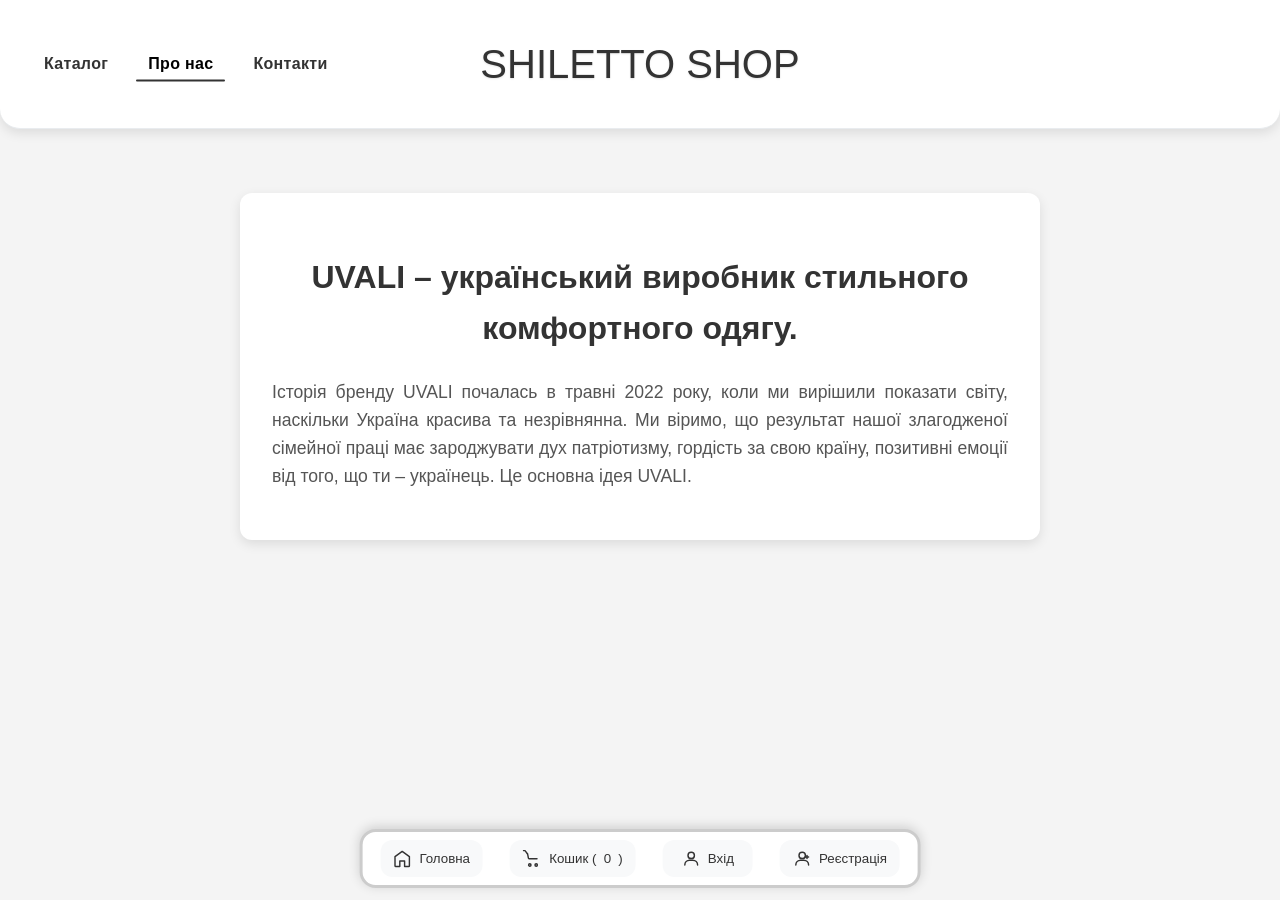
==== frontend/about.html @ 6a4e5f1d "Initial commit" ====
<!DOCTYPE html>
<html lang="uk">
<head>
    <meta charset="UTF-8">
    <meta name="viewport" content="width=device-width, initial-scale=1.0">
    <title>Про нас - SHILETTO SHOP</title>
    <link rel="stylesheet" href="css/style.css">
</head>
<body>
    <header>
        <div class="header-top">
            <h1>SHILETTO SHOP</h1>
            <nav>
                <div class="catalog-dropdown">
                    <button type="button" id="catalogBtn" class="nav-link">Каталог</button>
                    <div id="catalogMenu" class="catalog-menu">
                        <div id="catalogMenuContent" class="catalog-menu-content"></div>
                    </div>
                </div>
                <button type="button" id="aboutBtn" class="nav-link active">Про нас</button>
                <button type="button" id="contactBtn" class="nav-link">Контакти</button>
            </nav>
        </div>
    </header>

    <div class="main-layout">
        <main class="main-content">
            <section class="about-section">
                <h2>UVALI – український виробник стильного комфортного одягу.</h2>
                <p>Історія бренду UVALI почалась в травні 2022 року, коли ми вирішили показати світу, наскільки Україна красива та незрівнянна. Ми віримо, що результат нашої злагодженої сімейної праці має зароджувати дух патріотизму, гордість за свою країну, позитивні емоції від того, що ти – українець. Це основна ідея UVALI.</p>
            </section>
        </main>
    </div>

    <div class="bottom-panel" id="bottomPanel">
        <button id="homeBtn"><svg class="bottom-icon" viewBox="0 0 24 24" fill="none" xmlns="http://www.w3.org/2000/svg"><path d="M3 9.5L12 3l9 6.5V21a1 1 0 0 1-1 1h-5v-7H9v7H4a1 1 0 0 1-1-1V9.5z" stroke="#333333" stroke-width="1.8" stroke-linecap="round" stroke-linejoin="round"/></svg>Головна</button>
        <button id="chatBtn"><svg class="bottom-icon" viewBox="0 0 24 24" fill="none" xmlns="http://www.w3.org/2000/svg"><path d="M4 4h16a1 1 0 0 1 1 1v14a1 1 0 0 1-1 1H6l-4 4V5a1 1 0 0 1 1-1z" stroke="#333333" stroke-width="1.8" stroke-linecap="round" stroke-linejoin="round"/></svg>Чат</button>
        <button id="cartBtn"><svg class="bottom-icon" viewBox="0 0 24 24" fill="none" xmlns="http://www.w3.org/2000/svg"><path d="M6 6H6.21L7.25 11.4C7.32 11.79 7.63 12.08 8.02 12.11H18" stroke="#333333" stroke-width="1.8" stroke-linecap="round" stroke-linejoin="round"/><path d="M6 6L3 2H1" stroke="#333333" stroke-width="1.8" stroke-linecap="round" stroke-linejoin="round"/><circle cx="9" cy="20" r="1.5" stroke="#333333" stroke-width="1.8"/><circle cx="17" cy="20" r="1.5" stroke="#333333" stroke-width="1.8"/></svg>Кошик (<span id="cartCount">0</span>)</button>
        <button id="profileBtn" style="display:none;"><svg class="bottom-icon" viewBox="0 0 24 24" fill="none" xmlns="http://www.w3.org/2000/svg"><path d="M12 12C14.2091 12 16 10.2091 16 8C16 5.79086 14.2091 4 12 4C9.79086 4 8 5.79086 8 8C8 10.2091 9.79086 12 12 12Z" stroke="#333333" stroke-width="1.8" stroke-linecap="round" stroke-linejoin="round"/><path d="M4 20C4 16.6863 6.68629 14 10 14H14C17.3137 14 20 16.6863 20 20" stroke="#333333" stroke-width="1.8" stroke-linecap="round" stroke-linejoin="round"/></svg>Профіль</button>
        <button id="loginBtn"><svg class="bottom-icon" viewBox="0 0 24 24" fill="none" xmlns="http://www.w3.org/2000/svg"><path d="M12 12C14.2091 12 16 10.2091 16 8C16 5.79086 14.2091 4 12 4C9.79086 4 8 5.79086 8 8C8 10.2091 9.79086 12 12 12Z" stroke="#333333" stroke-width="1.8" stroke-linecap="round" stroke-linejoin="round"/><path d="M4 20C4 16.6863 6.68629 14 10 14H14C17.3137 14 20 16.6863 20 20" stroke="#333333" stroke-width="1.8" stroke-linecap="round" stroke-linejoin="round"/></svg>Вхід</button>
        <button id="registerBtn"><svg class="bottom-icon" viewBox="0 0 24 24" fill="none" xmlns="http://www.w3.org/2000/svg"><path d="M12 12C14.2091 12 16 10.2091 16 8C16 5.79086 14.2091 4 12 4C9.79086 4 8 5.79086 8 8C8 10.2091 9.79086 12 12 12Z" stroke="#333333" stroke-width="1.8" stroke-linecap="round" stroke-linejoin="round"/><path d="M4 20C4 16.6863 6.68629 14 10 14H14C17.3137 14 20 16.6863 20 20" stroke="#333333" stroke-width="1.8" stroke-linecap="round" stroke-linejoin="round"/><path d="M18 8V12" stroke="#333333" stroke-width="1.8" stroke-linecap="round"/><path d="M16 10H20" stroke="#333333" stroke-width="1.8" stroke-linecap="round"/></svg>Реєстрація</button>
        <button id="logoutBtn" style="display: none;"><svg class="bottom-icon" viewBox="0 0 24 24" fill="none" xmlns="http://www.w3.org/2000/svg"><path d="M9 21H5C4.44772 21 4 20.5523 4 20V4C4 3.44772 4.44772 3 5 3H9" stroke="#333333" stroke-width="1.8" stroke-linecap="round" stroke-linejoin="round"/><path d="M16 17L21 12L16 7" stroke="#333333" stroke-width="1.8" stroke-linecap="round" stroke-linejoin="round"/><path d="M21 12H9" stroke="#333333" stroke-width="1.8" stroke-linecap="round" stroke-linejoin="round"/></svg>Вихід</button>
    </div>

    <script src="js/notifications.js"></script>
    <script src="js/api.js"></script>
    <script src="js/script.js"></script>
    <script>
        // Загрузить категории для меню
        loadCategories();
        
        // Обработчики для навигационных кнопок на странице about
        document.getElementById('catalogBtn').addEventListener('click', () => {
            window.location.href = '/';
        });
        document.getElementById('aboutBtn').addEventListener('click', () => {
            window.location.href = '/about';
        });
        document.getElementById('contactBtn').addEventListener('click', () => {
            window.location.href = '/contact';
        });
    </script>
</body>
</html>
---- frontend/css/style.css ----
body {
    font-family: -apple-system, BlinkMacSystemFont, 'Segoe UI', Roboto, sans-serif;
    margin: 0;
    padding: 0;
    padding-bottom: 5rem;
    background-color: #f4f4f4;
    color: #333333;
    line-height: 1.6;
}

header {
    background-color: #ffffff;
    color: #333333;
    text-align: center;
    padding: 2rem 1rem;
    border-radius: 0 0 20px 20px;
    box-shadow: 0 4px 12px rgba(0, 0, 0, 0.1);
    margin-bottom: 2rem;
    border-bottom: 1px solid #e9ecef;
    position: relative;
    z-index: 100;
    overflow: visible;
}

.header-top {
    position: relative;
    display: flex;
    align-items: center;
    justify-content: center;
}

header nav {
    position: absolute;
    left: 1rem;
    top: 50%;
    transform: translateY(-50%);
    display: flex;
    gap: 1rem;
    align-items: center;
}

header nav button {
    background: transparent;
    color: #333333;
    border: none;
    padding: 0.35rem 0.75rem;
    cursor: pointer;
    font-family: 'Segoe UI', 'Roboto', 'Helvetica Neue', Arial, sans-serif;
    font-size: 1rem;
    font-weight: 600;
    letter-spacing: 0.02em;
    text-transform: none;
    transition: all 0.25s ease;
    position: relative;
}

header nav button::after {
    content: '';
    position: absolute;
    left: 50%;
    bottom: -0.15rem;
    width: 0;
    height: 2px;
    background: #333333;
    border-radius: 999px;
    transition: width 0.3s ease, left 0.3s ease;
}

header nav button:hover,
header nav button:focus {
    color: #000000;
    transform: translateY(-1px);
    outline: none;
}

header nav button:hover::after {
    width: 100%;
    left: 0;
}

header nav button.active::after {
    width: 100%;
    left: 0;
}

header nav button.active {
    color: #000000;
}

/* Секции страниц */
.about-section, .contact-section {
    max-width: 800px;
    margin: 2rem auto;
    padding: 2rem;
    background: #ffffff;
    border-radius: 12px;
    box-shadow: 0 4px 12px rgba(0, 0, 0, 0.1);
}

.about-section h2 {
    color: #333333;
    font-size: 2rem;
    margin-bottom: 1.5rem;
    text-align: center;
}

.about-section p {
    font-size: 1.1rem;
    line-height: 1.6;
    color: #555555;
    text-align: justify;
}

.contact-section h2 {
    color: #333333;
    font-size: 2rem;
    margin-bottom: 1.5rem;
    text-align: center;
}

.contact-info {
    display: flex;
    flex-direction: column;
    gap: 1rem;
}

.contact-info p {
    font-size: 1.1rem;
    color: #555555;
    margin: 0;
}

.contact-info strong {
    color: #333333;
}

/* Карта */
.map-container {
    margin-top: 2rem;
}

.map-container iframe {
    width: 100%;
    height: 400px;
    border-radius: 12px;
    box-shadow: 0 4px 12px rgba(0, 0, 0, 0.1);
    border: 2px solid #e9ecef;
}

/* Мобильная адаптация карты */
@media (max-width: 768px) {
    .map-container iframe {
        height: 300px;
    }
}

/* Нижняя панель действий по прототипу Telegram */
.bottom-panel {
    position: fixed;
    bottom: 0.75rem;
    left: 50%;
    transform: translateX(-50%);
    display: flex;
    justify-content: center;
    align-items: center;
    gap: 1rem;
    max-width: calc(100% - 2rem);
    background: #ffffff;
    border-radius: 16px;
    border: 3px solid #cccccc;
    box-shadow: 0 -2px 12px rgba(0,0,0,0.16);
    padding: 0.5rem 0.75rem;
    z-index: 1000;
}

.bottom-panel.admin-panel {
    max-width: calc(100% - 2rem);
}

/* Отступ снизу, чтобы контент не перекрывался панелью */
.main-layout {
    margin-bottom: 0;
}

.bottom-panel button {
    flex: 0 1 auto;
    min-width: 90px;
    margin: 0 0.35rem;
    border: none;
    border-radius: 12px;
    background: #f8f9fa;
    color: #333333;
    padding: 0.55rem 0.8rem;
    font-weight: 500;
    cursor: pointer;
    display: flex;
    flex-direction: row;
    align-items: center;
    justify-content: center;
    gap: 0.45rem;
    white-space: nowrap;
    flex-wrap: nowrap;
    overflow: hidden;
    text-overflow: ellipsis;
    line-height: normal;
}

.bottom-panel button svg {
    display: block;
    flex-shrink: 0;
    width: 1.2rem;
    height: 1.2rem;
}

.bottom-icon {
    display: inline-flex;
    align-items: center;
    justify-content: center;
    width: 1.2rem;
    height: 1.2rem;
    font-size: 1rem;
    vertical-align: middle;
}

.bottom-panel button:hover {
    background: #e9ecef;
}

.bottom-panel button:active {
    background: #dce0e4;
}

/* Отступ снизу, чтобы контент не перекрывался панелью */
.main-layout {
    margin-bottom: 0;
}

header h1 {
    margin: 0;
    font-size: 2.5rem;
    font-weight: 300;
    text-shadow: 0 1px 2px rgba(0, 0, 0, 0.1);
}

header nav {
    position: absolute;
    left: 1rem;
    top: 50%;
    transform: translateY(-50%);
    display: flex;
    gap: 1rem;
    align-items: center;
}



/* Корзина */
.cart-item {
    display: flex;
    justify-content: space-between;
    align-items: center;
    border: 1px solid #e9ecef;
    border-radius: 10px;
    padding: 0.75rem;
    margin-bottom: 0.75rem;
    background: #f8f9fa;
}

.cart-item .cart-item-info {
    flex: 1;
}

.cart-item button,
.cart-action-btn {
    background: linear-gradient(135deg, #333333 0%, #666666 50%, #333333 100%);
    background-size: 200% 200%;
    color: white;
    border: none;
    border-radius: 25px;
    padding: 0.4rem 0.75rem;
    cursor: pointer;
    margin-left: 0.5rem;
    font-weight: bold;
    transition: all 0.3s ease, background-position 0.5s ease;
    opacity: 0.8;
}

.cart-item button:hover,
.cart-action-btn:hover {
    background-position: right bottom;
    transform: translateY(-2px);
    box-shadow: 0 4px 12px rgba(51, 51, 51, 0.4);
    opacity: 1;
}

/* Стиль для кнопки удаления - ярко-красный градиент */
.cart-action-btn.delete-btn {
    background: linear-gradient(135deg, #c62828 0%, #ef5350 50%, #c62828 100%) !important;
    background-size: 200% 200% !important;
    color: white !important;
    transition: all 0.3s ease, background-position 0.5s ease !important;
}

.cart-action-btn.delete-btn:hover {
    background: linear-gradient(135deg, #c62828 0%, #ef5350 50%, #c62828 100%) !important;
    background-size: 200% 200% !important;
    background-position: right bottom !important;
    transform: translateY(-2px) !important;
    box-shadow: 0 4px 12px rgba(198, 40, 40, 0.4) !important;
    opacity: 1 !important;
}

/* Стиль для кнопки оформления заказа - ярко-зеленый градиент */
.cart-action-btn.checkout-btn {
    background: linear-gradient(135deg, #1b5e20 0%, #4caf50 50%, #1b5e20 100%) !important;
    background-size: 200% 200% !important;
    color: white !important;
    transition: all 0.3s ease, background-position 0.5s ease !important;
}

.cart-action-btn.checkout-btn:hover {
    background: linear-gradient(135deg, #1b5e20 0%, #4caf50 50%, #1b5e20 100%) !important;
    background-size: 200% 200% !important;
    background-position: right bottom !important;
    transform: translateY(-2px) !important;
    box-shadow: 0 4px 12px rgba(27, 94, 32, 0.4) !important;
    opacity: 1 !important;
}

/* Chat page styles */
.chat-page {
    display: grid;
    grid-template-columns: 250px 1fr;
    gap: 1rem;
    padding: 1rem;
    max-width: 1400px;
    margin: auto;
}

.chat-header-row {
    display: flex;
    align-items: center;
    justify-content: flex-start;
    gap: 1rem;
    max-width: 1400px;
    margin: 0 auto;
    padding: 1rem;
}

.chat-header-row h1 {
    margin: 0;
    font-size: 2rem;
}

.back-button {
    background: #ffffff;
    border: 1px solid #cccccc;
    border-radius: 12px;
    padding: 0.65rem 1rem;
    cursor: pointer;
    font-weight: 700;
}

.chat-sidebar {
    background: #ffffff;
    border-radius: 24px;
    border: 1px solid #e8eaed;
    padding: 1rem;
    display: flex;
    flex-direction: column;
    gap: 1rem;
    height: calc(100vh - 6rem);
    overflow: hidden;
}

.chat-sidebar-header {
    display: flex;
    flex-direction: column;
    gap: 0.25rem;
    border-bottom: 1px solid #eef1f4;
    padding-bottom: 0.75rem;
}

.chat-sidebar-header h2 {
    margin: 0;
    font-size: 1.25rem;
}

.chat-sidebar-subtitle {
    margin: 0;
    color: #666666;
    font-size: 0.95rem;
}

.chat-mode-switcher {
    display: flex;
    gap: 0.5rem;
    margin-top: 0.5rem;
}

.mode-btn {
    flex: 1;
    padding: 0.5rem;
    border: 1px solid #e9ecef;
    background: #fafafb;
    border-radius: 8px;
    cursor: pointer;
    font-size: 0.9rem;
    transition: background 0.2s, border-color 0.2s;
}

.mode-btn.active {
    background: #e0f2ff;
    border-color: #3b82f6;
    color: #1e40af;
}

.mode-btn:hover {
    background: #f0f5ff;
}

.chat-list {
    display: flex;
    flex-direction: column;
    gap: 0.5rem;
    overflow-y: auto;
    overflow-x: hidden;
    padding-right: 0.25rem;
}

.chat-list-section-title {
    font-size: 0.95rem;
    font-weight: 700;
    color: #444444;
    margin-bottom: 0.4rem;
}

.chat-list-item {
    border: 1px solid #e9ecef;
    border-radius: 18px;
    background: #fafafb;
    padding: 0.85rem 1rem;
    text-align: left;
    cursor: pointer;
    transition: background 0.2s ease, transform 0.2s ease;
    position: relative;
    display: flex;
    flex-direction: column;
    gap: 0.25rem;
    min-height: 72px;
    width: 100%;
}

.chat-list-item:hover,
.chat-list-item.active {
    background: #f0f5ff;
    transform: translateY(-1px);
}

.chat-list-item-title {
    font-weight: 700;
    font-size: 1rem;
    color: #1f2937;
}

.chat-list-item-subtitle {
    font-size: 0.88rem;
    color: #6b7280;
}

.chat-badge {
    position: absolute;
    top: 14px;
    right: 16px;
    background: #d32f2f;
    color: white;
    border-radius: 999px;
    padding: 0.15rem 0.55rem;
    font-size: 0.75rem;
    font-weight: 700;
}

.chat-main {
    background: #ffffff;
    border-radius: 24px;
    border: 1px solid #e8eaed;
    display: flex;
    flex-direction: column;
    height: calc(100vh - 6rem);
    overflow: hidden;
}

.chat-main-header {
    border-bottom: 1px solid #eef1f4;
    padding: 1rem 1.25rem;
}

.chat-main-header h2 {
    margin: 0;
    font-size: 1.5rem;
}

.chat-subtitle {
    margin: 0.5rem 0 0;
    color: #6b7280;
    font-size: 0.95rem;
}

.chat-thread {
    flex: 1;
    padding: 1rem 1.25rem;
    display: flex;
    flex-direction: column;
    gap: 0.75rem;
    overflow-y: auto;
    background: #f8f9fb;
    max-height: 60vh;
}

.chat-empty {
    color: #6b7280;
    padding: 1.5rem;
    text-align: center;
    background: #ffffff;
    border: 1px solid #e9ecef;
    border-radius: 18px;
}

.chat-message {
    display: flex;
    justify-content: flex-start;
}

.chat-message.chat-admin {
    justify-content: flex-end;
}

.chat-message-body {
    max-width: 85%;
    background: #ffffff;
    border-radius: 22px;
    border: 1px solid #e9ecef;
    padding: 0.95rem 1rem;
    box-shadow: 0 10px 30px rgba(15, 23, 42, 0.04);
}

.chat-message.chat-admin .chat-message-body {
    background: #e0f2ff;
}

.chat-message-sender {
    font-weight: 700;
    margin-bottom: 0.45rem;
    color: #111827;
}

.chat-message-text {
    white-space: pre-wrap;
    word-break: break-word;
    color: #374151;
    line-height: 1.5;
}

.chat-message-date {
    margin-top: 0.65rem;
    font-size: 0.78rem;
    color: #9ca3af;
}

.chat-input-panel {
    border-top: 1px solid #eef1f4;
    padding: 1rem 1.25rem;
    display: flex;
    gap: 0.75rem;
    align-items: flex-end;
    background: #ffffff;
}

.chat-input-panel textarea {
    width: 100%;
    min-height: 84px;
    border: 1px solid #d1d5db;
    border-radius: 18px;
    padding: 1rem;
    resize: vertical;
    font-family: inherit;
    font-size: 1rem;
}

.chat-input-panel textarea:focus {
    outline: none;
    border-color: #3b82f6;
    box-shadow: 0 0 0 4px rgba(59, 130, 246, 0.12);
}

@media (max-width: 1000px) {
    .chat-page {
        grid-template-columns: 1fr;
    }

    .chat-sidebar {
        min-height: auto;
    }

    .chat-main {
        min-height: auto;
    }
}

@media (max-width: 720px) {
    .chat-sidebar,
    .chat-main {
        border-radius: 18px;
    }

    .chat-input-panel {
        flex-direction: column;
        gap: 0.75rem;
    }
}


#cartSummary {
    margin-top: 1rem;
    font-weight: bold;
}

/* Прозрачность для всех кнопок в модальном окне корзины */
#cartModal button {
    opacity: 0.6;
}

#cartModal button:hover {
    opacity: 1;
}

@media (max-width: 768px) {
    header nav {
        position: static;
        text-align: center;
        margin-top: 1rem;
    }

    header nav button {
        margin: 0.25rem;
    }
}

/* Основная разметка */
.main-layout {
    max-width: 1400px;
    margin: 0 auto;
    padding: 0;
    margin-bottom: 2rem;
}

/* Категории */
.categories-section {
    max-width: 1400px;
    margin: 0 auto;
    padding: 1rem;
    background-color: #ffffff;
    border-radius: 15px;
    box-shadow: 0 2px 8px rgba(0, 0, 0, 0.05);
    border: 1px solid #e9ecef;
    margin-bottom: 2rem;
    overflow: visible;
}

.categories-list {
    display: flex;
    flex-direction: row;
    align-items: flex-start;
    gap: 1rem;
    overflow-x: auto;
    overflow-y: visible;
    padding-bottom: 0.5rem;
    position: relative;
    z-index: 1;
}

.categories-section {
    position: relative;
}

.category-item {
    cursor: pointer;
    transition: all 0.3s;
    font-size: 0.95rem;
    white-space: nowrap;
    flex-shrink: 0;
    color: #333333;
    text-decoration: none;
}

#subcategoriesList {
    display: none;
    width: 100%;
    background: #ffffff;
    border: 1px solid #e9ecef;
    box-shadow: 0 2px 8px rgba(0, 0, 0, 0.1);
    border-radius: 6px;
    z-index: 1000;
    display: none;
    align-items: center;
    gap: 0.5rem;
    padding: 0.5rem;
    white-space: nowrap;
    overflow-x: auto;
    margin-top: 0.5rem;
}

#subcategoriesList .category-item {
    background: #f7f7f7;
    border: 1px solid #dee2e6;
    border-radius: 4px;
    padding: 0.25rem 0.6rem;
}

#subcategoriesList .category-item.active {
    background: linear-gradient(135deg, #333333 0%, #666666 50%, #333333 100%);
    background-size: 200% 200%;
    color: #ffffff;
    border-color: #333333;
    font-weight: bold;
    transition: all 0.3s ease, background-position 0.5s ease;
}


.category-group:hover .subcategory-list {
    display: flex;
}


.subcategory-item {
    padding: 0.25rem 0.5rem;
    font-size: 0.85rem;
    color: #555555;
    width: auto;
}

.subcategory-item:hover {
    text-decoration: underline;
}

.category-item:hover {
    text-decoration: underline;
}

.category-item.active {
    font-weight: bold;
    text-decoration: underline;
}

.subcategory-item {
    padding-left: 0.8rem;
    font-size: 0.85rem;
    opacity: 0.9;
}

/* Основной контент */
.main-content {
    width: 100%;
    min-width: 0;
    padding-right: 0;
    max-width: 100%;
    display: flex;
    flex-direction: column;
}

/* Баннеры */
.banners-section {
    margin-top: 1.5rem;
    margin-bottom: 2rem;
    display: flex;
    justify-content: center;
    transition: opacity 0.4s ease, transform 0.4s ease;
    opacity: 1;
    transform: translateY(0);
    position: relative;
    z-index: 1;
}

.banners-container {
    position: relative;
    width: 1280px;
    height: 524px;
    overflow: hidden;
    border-radius: 15px;
    box-shadow: 0 4px 12px rgba(0, 0, 0, 0.08);
    border: 1px solid #e9ecef;
    z-index: 1;
}

@media (max-width: 1300px) {
    .banners-container {
        width: 100%;
        max-width: 1280px;
        height: 400px;
    }
}

@media (max-width: 768px) {
    .banners-container {
        height: 300px;
    }
}

@keyframes slideInFromLeft {
    from {
        transform: translateX(-100%);
        opacity: 0;
    }
    to {
        transform: translateX(0);
        opacity: 1;
    }
}

@keyframes slideOutToLeft {
    from {
        transform: translateX(0);
        opacity: 1;
    }
    to {
        transform: translateX(-100%);
        opacity: 0;
    }
}

.banner-slide {
    position: absolute;
    top: 0;
    left: 0;
    width: 100%;
    height: 100%;
    opacity: 0;
    transform: translateX(100%);
    transition: opacity 0.7s ease, transform 0.7s cubic-bezier(0.25, 0.46, 0.45, 0.94);
    pointer-events: none;
}

.banner-slide.active {
    opacity: 1;
    transform: translateX(0);
    pointer-events: auto;
    z-index: 10;
}

.banner-slide.prev {
    animation: slideOutToLeft 0.7s cubic-bezier(0.25, 0.46, 0.45, 0.94) forwards;
}

.banner-slide img {
    width: 100%;
    height: 100%;
    object-fit: cover;
}

.banner-click-area {
    display: block;
    background: rgba(0, 0, 0, 0.0);
    border: none;
    cursor: pointer;
    z-index: 2;
}

.banner-nav {
    position: absolute;
    top: 25%;
    height: 50%;
    width: 50px;
    background: #6c757d;
    color: white;
    border: none;
    padding: 0;
    cursor: pointer;
    font-size: 28px;
    border-radius: 15px;
    display: flex;
    align-items: center;
    justify-content: center;
    z-index: 20;
    transition: all 0.3s ease;
    box-shadow: 0 4px 12px rgba(108, 117, 125, 0.3);
    opacity: 0.1;
}

.banner-nav.prev {
    left: 0;
    border-radius: 0 15px 15px 0;
}

.banner-nav.next {
    right: 0;
    border-radius: 15px 0 0 15px;
}

.banner-nav:hover {
    background: #5a6268;
    opacity: 0.4;
    box-shadow: 0 6px 16px rgba(108, 117, 125, 0.5);
}

.banner-nav:active {
    transform: scale(0.98);
}

/* Товары */
.products-section {
    background-color: #ffffff;
    border-radius: 15px;
    padding: 2rem;
    box-shadow: 0 2px 8px rgba(0, 0, 0, 0.05);
    border: 1px solid #e9ecef;
    transition: opacity 0.4s ease, transform 0.4s ease;
    opacity: 1;
    transform: translateY(0);
}

.products-section h2 {
    margin-top: 0;
    margin-bottom: 1.5rem;
}

.product-controls {
    display: flex;
    gap: 1rem;
    margin-bottom: 1.5rem;
    align-items: center;
    flex-wrap: wrap;
}

.search-input {
    flex: 2;
    min-width: 280px;
    padding: 0.5rem;
    border: 1px solid #e9ecef;
    border-radius: 8px;
    font-size: 1rem;
}

.sort-select {
    flex: 0 0 180px;
    min-width: 160px;
    padding: 0.5rem;
    border: 1px solid #e9ecef;
    border-radius: 8px;
    font-size: 1rem;
    background: white;
}

.sort-select {
    padding: 0.5rem;
    border: 1px solid #e9ecef;
    border-radius: 8px;
    font-size: 1rem;
    background: white;
}

.products-list {
    display: grid;
    grid-template-columns: repeat(auto-fill, minmax(280px, 1fr));
    gap: 1.5rem;
}

.product {
    background: #ffffff;
    padding: 1.5rem;
    border-radius: 15px;
    box-shadow: 0 2px 8px rgba(0, 0, 0, 0.08);
    border: 1px solid #e9ecef;
    transition: transform 0.3s, box-shadow 0.3s;
}

.product:hover {
    transform: translateY(-4px);
    box-shadow: 0 4px 16px rgba(0, 0, 0, 0.12);
}

.product img {
    width: 100%;
    height: 280px;
    object-fit: contain;
    border-radius: 10px;
    margin-bottom: 1rem;
    background-color: #f8f9fa;
}

.product h3 {
    margin: 0 0 0.5rem 0;
    font-size: 1.1rem;
}

.product p {
    margin: 0.25rem 0;
    color: #666;
    font-size: 0.9rem;
}

.add-to-cart-btn {
    background: linear-gradient(135deg, #333333 0%, #666666 50%, #333333 100%);
    background-size: 200% 200%;
    color: white;
    border: none;
    padding: 0.6rem 1.2rem;
    border-radius: 25px;
    font-size: 0.9rem;
    font-weight: bold;
    cursor: pointer;
    transition: all 0.3s ease, background-position 0.5s ease;
    width: 100%;
    margin-top: 0.5rem;
    opacity: 0.8;
}

.add-to-cart-btn:hover {
    background-position: right bottom;
    transform: translateY(-2px);
    box-shadow: 0 4px 12px rgba(51, 51, 51, 0.4);
    opacity: 1;
}

.add-to-cart-btn:active {
    transform: translateY(0);
}

/* Страница товара */
.product-details {
    display: grid;
    grid-template-columns: 1fr 1fr;
    gap: 2rem;
    margin-bottom: 3rem;
    background-color: #ffffff;
    padding: 2rem;
    border-radius: 15px;
    box-shadow: 0 2px 8px rgba(0, 0, 0, 0.05);
    border: 1px solid #e9ecef;
}

.product-gallery {
    display: flex;
    flex-direction: column;
    align-items: center;
    position: relative;
}

.product-main-image {
    width: 100%;
    max-width: 500px;
    height: 500px;
    object-fit: contain;
    border-radius: 10px;
    background-color: #f8f9fa;
    margin-bottom: 1rem;
}

.image-nav-btn {
    position: absolute;
    top: 50%;
    transform: translateY(-50%);
    background: linear-gradient(135deg, #333333 0%, #666666 50%, #333333 100%);
    background-size: 200% 200%;
    color: white;
    border: none;
    width: 40px;
    height: 40px;
    border-radius: 25px;
    cursor: pointer;
    font-size: 14px;
    display: flex;
    align-items: center;
    justify-content: center;
    transition: all 0.3s ease, background-position 0.5s ease;
    opacity: 0.35;
}

.image-nav-btn:hover {
    background-position: right bottom;
    transform: translateY(-50%) translateY(-2px);
    box-shadow: 0 4px 12px rgba(51, 51, 51, 0.4);
    opacity: 1;
}

.prev-btn {
    left: 10px;
}

.next-btn {
    right: 10px;
}

.thumbnail-gallery {
    display: flex;
    gap: 0.5rem;
    flex-wrap: wrap;
    justify-content: center;
}

.thumbnail {
    width: 60px;
    height: 60px;
    object-fit: cover;
    border-radius: 5px;
    cursor: pointer;
    border: 2px solid transparent;
    transition: border-color 0.3s;
}

.thumbnail.active {
    border-color: #333;
}

/* ===== Полноэкранный просмотр фото ===== */
.image-modal {
    display: none !important;
    position: fixed;
    top: 0;
    left: 0;
    width: 100%;
    height: 100%;
    background-color: rgba(0, 0, 0, 0.95);
    z-index: 999;
    align-items: center;
    justify-content: center;
}

.image-modal.show {
    display: flex !important;
}

.image-modal-content {
    position: relative;
    width: 90%;
    height: 90%;
    display: flex;
    align-items: center;
    justify-content: center;
}

.fullscreen-image {
    max-width: 100%;
    max-height: 100%;
    object-fit: contain;
    cursor: pointer;
    transition: none;
    user-select: none;
}

.fullscreen-image.zoomed {
    cursor: grab;
    transform: scale(2);
}

.product-info h1 {
    margin-top: 0;
    margin-bottom: 1rem;
}

/* ===== Кнопки навигации в полноэкранным просмотре ===== */
.fullscreen-nav-btn {
    position: absolute;
    top: 50%;
    transform: translateY(-50%);
    background: linear-gradient(135deg, #333333 0%, #666666 50%, #333333 100%);
    background-size: 200% 200%;
    color: white;
    border: none;
    width: 50px;
    height: 50px;
    border-radius: 25px;
    cursor: pointer;
    font-size: 18px;
    display: flex;
    align-items: center;
    justify-content: center;
    transition: all 0.3s ease, background-position 0.5s ease;
    z-index: 999;
    opacity: 0.35;
}

.fullscreen-nav-btn:hover {
    background-position: right bottom;
    transform: translateY(-50%) translateY(-2px);
    box-shadow: 0 4px 12px rgba(51, 51, 51, 0.4);
    opacity: 1;
}

.fullscreen-nav-btn.prev-btn {
    left: 20px;
}

.fullscreen-nav-btn.next-btn {
    right: 20px;
}

.back-btn {
    background: linear-gradient(135deg, #333333 0%, #666666 50%, #333333 100%);
    background-size: 200% 200%;
    color: white;
    border: none;
    padding: 0.5rem 1rem;
    border-radius: 25px;
    font-size: 0.9rem;
    cursor: pointer;
    font-weight: bold;
    transition: all 0.3s ease, background-position 0.5s ease;
    margin-bottom: 1rem;
    opacity: 0.35;
}

.back-btn:hover {
    background-position: right bottom;
    transform: translateY(-2px);
    box-shadow: 0 4px 12px rgba(51, 51, 51, 0.4);
    opacity: 1;
}

.product-price {
    font-size: 1.5rem;
    font-weight: bold;
    color: #333;
    margin-bottom: 0.5rem;
}

.product-stock, .product-status, .product-category {
    margin: 0.25rem 0;
    color: #666;
}

.product-description {
    margin: 1.5rem 0;
}

.product-description h3 {
    margin-top: 0;
    margin-bottom: 0.5rem;
}

.reviews-section {
    background-color: #ffffff;
    padding: 2rem;
    border-radius: 15px;
    box-shadow: 0 2px 8px rgba(0, 0, 0, 0.05);
    border: 1px solid #e9ecef;
}

.reviews-section h2 {
    margin-top: 0;
    margin-bottom: 1.5rem;
}

.reviews-list {
    margin-bottom: 2rem;
}

.review {
    border-bottom: 1px solid #e9ecef;
    padding: 1rem 0;
}

.review:last-child {
    border-bottom: none;
}

.review-header {
    display: flex;
    justify-content: space-between;
    align-items: center;
    margin-bottom: 0.5rem;
}

.rating {
    color: #ffd700;
    font-size: 1.1rem;
}

.add-review-form {
    border-top: 1px solid #e9ecef;
    padding-top: 1.5rem;
}

.add-review-form h3 {
    margin-top: 0;
    margin-bottom: 1rem;
}

.rating-input {
    margin-bottom: 1rem;
}

.rating-input select {
    margin-left: 0.5rem;
    padding: 0.25rem;
    border: 1px solid #e9ecef;
    border-radius: 4px;
}

.add-review-form textarea {
    width: 100%;
    padding: 0.5rem;
    border: 1px solid #e9ecef;
    border-radius: 8px;
    margin-bottom: 1rem;
    resize: vertical;
}

/* Модальные окна */
.modal {
    display: none;
    position: fixed;
    z-index: 1001;
    left: 0;
    top: 0;
    width: 100%;
    height: 100%;
    background-color: rgba(0, 0, 0, 0.4);
}

.modal-content {
    background-color: #ffffff;
    position: fixed;
    top: 50%;
    left: 50%;
    transform: translate(-50%, -50%);
    padding: 1.5rem;
    border-radius: 20px;
    width: 95%;
    max-width: 600px;
    min-width: 320px;
    max-height: 80vh;
    overflow-y: auto;
    overflow-x: hidden;
    box-shadow: 0 4px 20px rgba(0, 0, 0, 0.2);
}

/* Специфические стили для модала чата */
#chatModal .modal-content {
    max-width: 800px;
    max-height: 90vh;
    width: 90%;
    overflow-y: visible; /* Убираем скролл с модала, чтобы sticky работал */
}


.close {
    color: #aaa;
    float: right;
    font-size: 28px;
    font-weight: bold;
    cursor: pointer;
}

.close:hover {
    color: #000;
}

.confirm-modal-content {
    position: fixed;
    top: 50%;
    left: 50%;
    bottom: auto;
    transform: translate(-50%, -50%);
    z-index: 1002;
    width: 90%;
    max-width: 380px;
    min-width: 280px;
    padding: 1rem;
    border-radius: 14px;
    background: #fff;
    box-shadow: 0 2px 12px rgba(0,0,0,0.15);
    display: flex;
    flex-direction: column;
    align-items: center;
    height: auto;
    max-height: 80vh;
    overflow: hidden;
}

.confirm-modal-content h2 {
    font-size: 1.1rem;
    margin-bottom: 0.5rem;
    align-self: flex-start;
}

.confirm-modal-content p {
    margin: 0 0 1rem 0;
    color: #444;
    font-size: 0.95rem;
    align-self: flex-start;
}

.confirm-modal-content .confirm-actions {
    display: flex;
    justify-content: center;
    gap: 0.75rem;
    width: 100%;
    flex-wrap: wrap;
}

.confirm-modal-content .confirm-actions button {
    flex: 1 1 140px;
}

.notification-modal-content {
    position: fixed;
    top: 50%;
    left: 50%;
    transform: translate(-50%, -50%);
    z-index: 1002;
    width: min(420px, 90%);
    padding: 1.25rem;
    border-radius: 18px;
    background: #fff;
    box-shadow: 0 20px 50px rgba(0, 0, 0, 0.15);
    display: flex;
    flex-direction: column;
    gap: 1rem;
}

.notification-actions {
    display: flex;
    justify-content: flex-end;
    gap: 0.75rem;
    flex-wrap: wrap;
}

.site-notification-root {
    position: fixed;
    top: 1rem;
    right: 1rem;
    z-index: 2000;
    display: flex;
    flex-direction: column;
    gap: 0.75rem;
    align-items: flex-end;
}

.site-toast {
    display: flex;
    align-items: flex-start;
    gap: 0.75rem;
    min-width: 260px;
    max-width: 360px;
    padding: 1rem 1rem;
    border-radius: 16px;
    box-shadow: 0 20px 50px rgba(0, 0, 0, 0.18);
    background: #ffffff;
    border-left: 4px solid #007bff;
    opacity: 0;
    transform: translateY(-12px);
    transition: opacity 0.25s ease, transform 0.25s ease;
    cursor: pointer;
}

.site-toast.visible {
    opacity: 1;
    transform: translateY(0);
}

.site-toast.success {
    border-left-color: #28a745;
}

.site-toast.error {
    border-left-color: #dc3545;
}

.site-toast.warning {
    border-left-color: #ffc107;
}

.site-toast .toast-icon {
    font-size: 1.1rem;
    line-height: 1;
    margin-top: 0.1rem;
    color: inherit;
}

.site-toast .toast-text {
    display: flex;
    flex-direction: column;
    gap: 0.25rem;
}

.site-toast strong {
    font-size: 0.95rem;
}

.site-toast p {
    margin: 0;
    font-size: 0.92rem;
    color: #2f343a;
}

.confirm-modal-content .close {
    position: absolute;
    top: 0.5rem;
    right: 0.5rem;
}

form {
    display: flex;
    flex-direction: column;
    gap: 1rem;
}

.chat-modal-body {
    display: flex;
    flex-direction: column;
    height: 400px;
}

.chat-messages {
    flex: 1;
    overflow-y: auto;
    border-radius: 10px;
    border: 1px solid #ccc;
    background: #fbfbfb;
    padding: 0.5rem;
    margin-bottom: 0.75rem;
}

.chat-input-container {
    background: #ffffff;
    display: flex;
    gap: 0.5rem;
    align-items: center;
    padding-top: 0.5rem;
    border-top: 1px solid #e9ecef;
}

/* Для модального окна чата - переопределяем display flex */
#chatModal .chat-message {
    display: block !important;
    max-width: 65% !important;
}

#chatModal .chat-message.chat-admin {
    margin-right: auto;
    margin-left: 0;
}

#chatModal .chat-message.chat-user {
    margin-left: auto;
    margin-right: 0;
}

#chatModal .message-html {
    margin-top: 0;
}

#chatModal .order-receipt {
    padding: 0.6rem;
    font-size: 0.92rem;
}

/* Стили для страницы чата админа */
.chat-page .chat-message {
    display: block;
    max-width: 80%;
    width: auto;
}

.chat-page .chat-message.chat-admin {
    margin-right: auto;
    margin-left: 0;
}

.chat-page .chat-message.chat-user {
    margin-left: auto;
    margin-right: 0;
}

.chat-page .chat-message-body {
    display: inline-block;
    width: auto;
    min-width: 300px;
    max-width: 100%;
}

.chat-page .chat-message-text {
    white-space: normal;
}

.chat-page .message-html,
.chat-page .chat-message-body .message-html,
.chat-page .chat-message-body .order-receipt {
    width: 100%;
    max-width: 100%;
}

.chat-page .message-html {
    margin-top: 0;
}

.chat-page .order-receipt {
    box-sizing: border-box;
    padding: 0.6rem;
    font-size: 0.92rem;
}

.chat-page .order-receipt-header {
    margin-bottom: 0.45rem;
}

.chat-page .order-receipt-meta > div {
    margin-bottom: 0.2rem;
}

.chat-page .order-receipt-item {
    gap: 0.45rem;
    padding: 0.25rem 0;
}

.chat-page .order-receipt-item-title {
    margin-bottom: 0.1rem;
    font-size: 0.94rem;
}

.chat-page .order-receipt-item-meta {
    font-size: 0.83rem;
    margin-bottom: 0;
}

.chat-page .order-receipt-total {
    margin-top: 0.45rem;
    padding-top: 0.55rem;
}

.chat-page .order-receipt-note {
    margin-top: 0.45rem;
    font-size: 0.88rem;
}

.message-footer {
    display: flex;
    justify-content: space-between;
    align-items: center;
    margin-top: 0.4rem;
    clear: both;
    width: 100%;
    margin-left: 0;
}

.message-actions {
    display: flex;
    gap: 5px;
}

.chat-input-container textarea {
    width: 100%;
    padding: 0.5rem;
    border: 1px solid #ccc;
    border-radius: 8px;
    resize: none;
    min-height: 40px;
    max-height: 100px;
}

.chat-message {
    border-radius: 10px;
    padding: 0.5rem;
    line-height: 1.3;
    max-width: 80%;
    margin-bottom: 0.6rem;
}

.message-html {
    margin-top: 0.25rem;
}

.order-receipt {
    display: block;
    border: 1px solid #e6ecf0;
    border-radius: 14px;
    background: #ffffff;
    padding: 0.75rem;
    font-size: 0.95rem;
    color: #242f40;
}

.order-receipt-header {
    font-weight: 700;
    margin-bottom: 0.75rem;
    letter-spacing: 0.02em;
}

.order-receipt-item {
    display: flex;
    align-items: center;
    gap: 0.65rem;
    padding: 0.55rem 0;
    border-bottom: 1px solid #f0f2f4;
    flex-wrap: wrap;
}

.order-receipt-item:last-child {
    border-bottom: none;
}

.order-receipt-img {
    width: 44px;
    height: 44px;
    object-fit: contain;
    border-radius: 8px;
    background: #fafbfc;
}

.order-receipt-item-content {
    flex: 1;
    min-width: 0;
}

.order-receipt-item-title {
    font-weight: 600;
    margin-bottom: 0.2rem;
    overflow: hidden;
    text-overflow: ellipsis;
    white-space: normal;
}

.order-receipt-item-meta {
    font-size: 0.88rem;
    color: #5f6d7a;
}

.order-receipt-item-price {
    font-weight: 700;
    color: #1b1f23;
    white-space: nowrap;
}

.order-receipt-total {
    display: flex;
    justify-content: space-between;
    align-items: center;
    margin-top: 0.85rem;
    padding-top: 0.75rem;
    border-top: 1px solid #f0f2f4;
    font-size: 0.98rem;
}

.order-receipt-note {
    margin-top: 0.75rem;
    color: #5f6d7a;
    font-size: 0.9rem;
}

.order-receipt-link {
    color: #1a73e8;
    text-decoration: none;
}

.order-receipt-link:hover {
    text-decoration: underline;
}

.chat-user .order-receipt,
.chat-admin .order-receipt {
    max-width: 100%;
}

.chat-user .order-receipt-item-title,
.chat-admin .order-receipt-item-title {
    color: inherit;
}

.chat-user .order-receipt-link,
.chat-admin .order-receipt-link {
    color: #1a73e8;
}

.chat-user .order-receipt-link:hover,
.chat-admin .order-receipt-link:hover {
    color: #1669c1;
}

.chat-user .order-receipt-item-meta,
.chat-admin .order-receipt-item-meta,
.chat-user .order-receipt-note,
.chat-admin .order-receipt-note {
    color: #5f6d7a;
}

.chat-user .order-receipt-item-price,
.chat-admin .order-receipt-item-price {
    color: #242f40;
}

.chat-user .order-receipt-total strong,
.chat-admin .order-receipt-total strong {
    color: #242f40;
}

/* Компактный чек только на странице админа */
.chat-page .message-html {
    margin-top: 0.15rem;
}

.chat-page .order-receipt {
    padding: 0.55rem;
    font-size: 0.92rem;
}

.chat-page .order-receipt-header {
    margin-bottom: 0.5rem;
}

.chat-page .order-receipt-item {
    gap: 0.5rem;
    padding: 0.35rem 0;
}

.chat-page .order-receipt-item-title {
    margin-bottom: 0.12rem;
    font-size: 0.94rem;
}

.chat-page .order-receipt-item-meta {
    font-size: 0.83rem;
}

.chat-page .order-receipt-total {
    margin-top: 0.55rem;
    padding-top: 0.55rem;
}

.chat-page .order-receipt-note {
    margin-top: 0.55rem;
    font-size: 0.88rem;
}

.chat-user {
    background: #e6f4ff;
    text-align: right;
    margin-left: auto;
}

.chat-user > strong,
.chat-user .message-text,
.chat-user .message-html {
    text-align: left;
    display: block;
}

.chat-admin {
    background: #f6f6f6;
    text-align: left;
    margin-right: auto;
}

*, *::before, *::after {
    box-sizing: border-box;
}

input, textarea, select {
    width: 100%;
    max-width: 100%;
    padding: 0.75rem;
    border: 1px solid #e9ecef;
    border-radius: 10px;
    font-size: 1rem;
    resize: vertical;
    background: white;
}

textarea {
    min-height: 96px;
    overflow: hidden;
}

.modal-content input,
.modal-content textarea,
.modal-content select {
    width: 100%;
    max-width: 100%;
}

input[type="file"] {
    cursor: pointer;
    background: #fff;
    border: 1px solid #e9ecef;
    border-radius: 10px;
    padding: 0.6rem 0.75rem;
    font-size: 1rem;
    color: #333;
    width: 100%;
    max-width: 100%;
}



button[type="submit"] {
    background: linear-gradient(135deg, #333333 0%, #666666 50%, #333333 100%);
    background-size: 200% 200%;
    color: white;
    border: none;
    padding: 0.75rem;
    border-radius: 25px;
    cursor: pointer;
    font-size: 1rem;
    font-weight: bold;
    transition: all 0.3s ease, background-position 0.5s ease;
    opacity: 0.8;
}

button[type="submit"]:hover {
    background-position: right bottom;
    transform: translateY(-2px);
    box-shadow: 0 4px 12px rgba(51, 51, 51, 0.4);
    opacity: 1;
}

/* Стили для выпадающего меню каталога */
.catalog-dropdown {
    position: relative;
    display: inline-block;
    z-index: 2001;
    overflow: visible;
}



#catalogMenu {
    position: absolute;
    top: calc(100% + 0.5rem);
    left: 0;
    background: #ffffff;
    border: 1px solid #e9ecef;
    border-radius: 8px;
    box-shadow: 0 8px 32px rgba(0, 0, 0, 0.15);
    width: 800px;
    max-width: 90vw;
    padding: 1.5rem;
    opacity: 0;
    visibility: hidden;
    transform: translateY(-10px);
    transition: all 0.3s cubic-bezier(0.23, 1, 0.320, 1);
    z-index: 99999;
    pointer-events: none;
}

#catalogMenu.show {
    opacity: 1;
    visibility: visible;
    transform: translateY(0);
    pointer-events: auto;
}

.catalog-menu-content {
    display: grid;
    grid-template-columns: repeat(auto-fit, minmax(150px, 1fr));
    gap: 1.5rem;
}

.catalog-menu-category {
    display: flex;
    flex-direction: column;
    gap: 0.5rem;
}

.catalog-menu-category:last-child {
    border-bottom: none;
}

.catalog-menu-main-item {
    font-weight: 600;
    color: #333333;
    font-size: 0.95rem;
    text-transform: uppercase;
    letter-spacing: 0.5px;
    cursor: pointer;
    transition: color 0.2s ease;
    user-select: none;
    padding: 0;
    border: none;
    background: none;
}

.catalog-menu-main-item:hover {
    color: #000000;
}

.catalog-menu-sub-items {
    display: flex;
    flex-direction: column;
    gap: 0.35rem;
}

.catalog-menu-sub-item {
    padding: 0.25rem 0;
    cursor: pointer;
    color: #666666;
    font-size: 0.85rem;
    transition: all 0.2s ease;
    user-select: none;
}

.catalog-menu-sub-item:hover {
    color: #000000;
}

/* Скроллбар для меню */
#catalogMenu::-webkit-scrollbar {
    width: 6px;
}

#catalogMenu::-webkit-scrollbar-track {
    background: transparent;
}

#catalogMenu::-webkit-scrollbar-thumb {
    background: #cccccc;
    border-radius: 3px;
}

#catalogMenu::-webkit-scrollbar-thumb:hover {
    background: #999999;
}

/* Адаптивность для мобильных устройств */
@media (max-width: 768px) {
    header h1 {
        font-size: 2rem;
    }
    
    #catalogMenu {
        width: calc(100vw - 2rem);
        left: 50%;
        transform: translateX(-50%) translateY(-10px);
    }
    
    .catalog-dropdown:hover #catalogMenu {
        transform: translateX(-50%) translateY(0);
    }
    
    .catalog-menu-content {
        grid-template-columns: repeat(auto-fit, minmax(120px, 1fr));
    }
    .main-layout {
        display: block;
    }
    .sidebar {
        width: 100%;
        position: relative;
        top: auto;
        left: auto;
        margin-bottom: 1rem;
        transform: none;
        min-width: auto;
    }
    .sidebar.collapsed {
        width: 0;
        height: 0;
        padding: 0;
        margin: 0;
        border: none;
        box-shadow: none;
        visibility: hidden;
    }
    .toggle-btn {
        position: static;
        margin: 1rem;
        width: 50px;
        height: 50px;
        font-size: 20px;
    }
    .main-content {
        margin-left: 0;
    }
    .banners-container {
        grid-template-columns: 1fr;
    }
    .products-list {
        grid-template-columns: repeat(auto-fill, minmax(150px, 1fr));
    }
}

/* Анимация перемещения блоков */
.sections-animating .banners-section,
.sections-animating .products-section {
    opacity: 0;
    transform: translateY(20px);
}
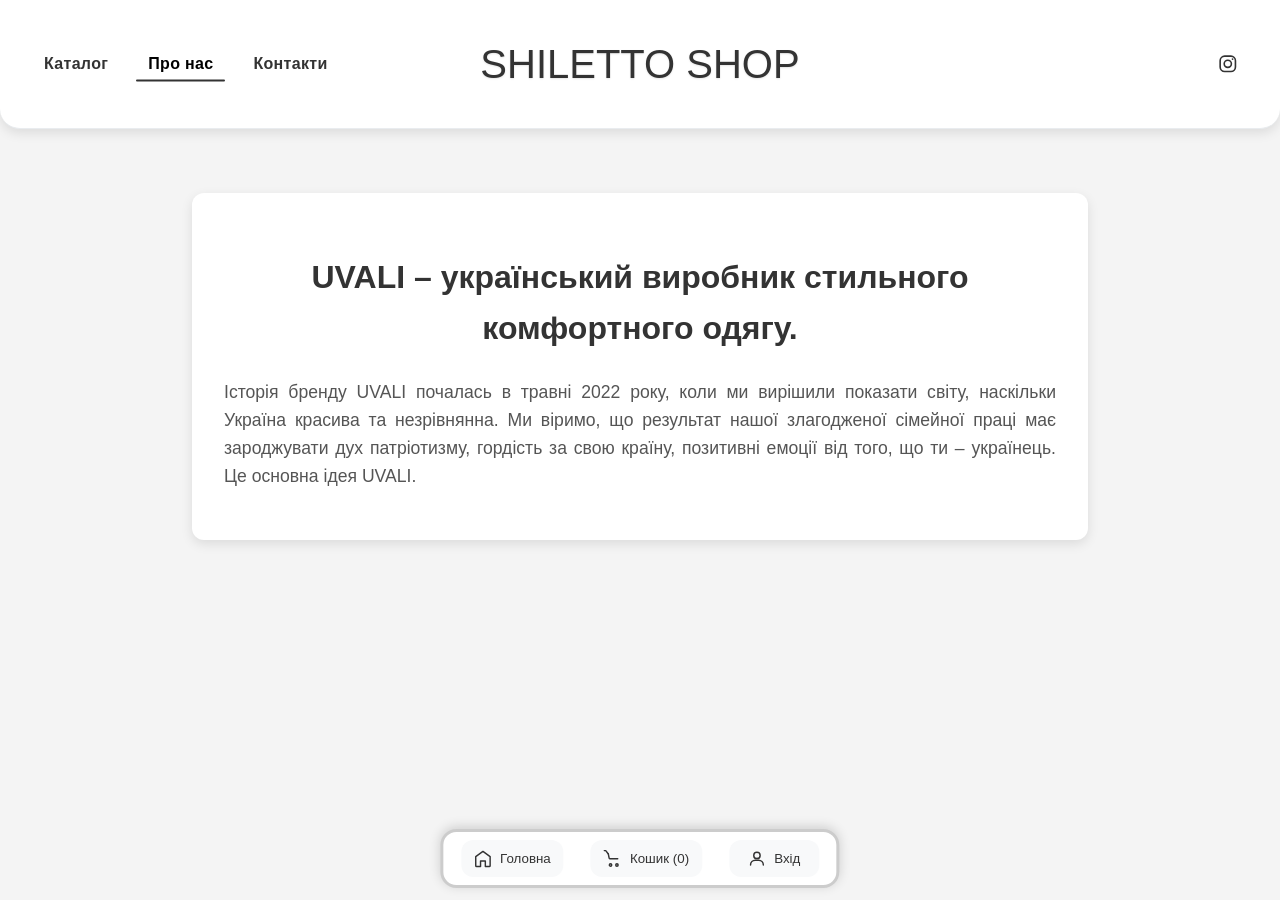
==== commit 5503e073: "Deploy storefront and bootstrap production data" ====
--- a/frontend/about.html
+++ b/frontend/about.html
@@ -9,7 +9,7 @@
 <body>
     <header>
         <div class="header-top">
-            <h1>SHILETTO SHOP</h1>
+            <h1><a href="/">SHILETTO SHOP</a></h1>
             <nav>
                 <div class="catalog-dropdown">
                     <button type="button" id="catalogBtn" class="nav-link">Каталог</button>
@@ -20,6 +20,15 @@
                 <button type="button" id="aboutBtn" class="nav-link active">Про нас</button>
                 <button type="button" id="contactBtn" class="nav-link">Контакти</button>
             </nav>
+            <div class="header-social">
+                <a class="header-social-link" href="https://www.instagram.com/shiletto.shop" target="_blank" rel="noopener noreferrer" aria-label="Instagram SHILETTO SHOP" title="Instagram SHILETTO SHOP">
+                    <svg viewBox="0 0 24 24" fill="none" xmlns="http://www.w3.org/2000/svg" aria-hidden="true">
+                        <rect x="3.5" y="3.5" width="17" height="17" rx="5" stroke="currentColor" stroke-width="1.8"/>
+                        <circle cx="12" cy="12" r="4" stroke="currentColor" stroke-width="1.8"/>
+                        <circle cx="17.3" cy="6.7" r="1" fill="currentColor"/>
+                    </svg>
+                </a>
+            </div>
         </div>
     </header>
 
@@ -35,11 +44,43 @@
     <div class="bottom-panel" id="bottomPanel">
         <button id="homeBtn"><svg class="bottom-icon" viewBox="0 0 24 24" fill="none" xmlns="http://www.w3.org/2000/svg"><path d="M3 9.5L12 3l9 6.5V21a1 1 0 0 1-1 1h-5v-7H9v7H4a1 1 0 0 1-1-1V9.5z" stroke="#333333" stroke-width="1.8" stroke-linecap="round" stroke-linejoin="round"/></svg>Головна</button>
         <button id="chatBtn"><svg class="bottom-icon" viewBox="0 0 24 24" fill="none" xmlns="http://www.w3.org/2000/svg"><path d="M4 4h16a1 1 0 0 1 1 1v14a1 1 0 0 1-1 1H6l-4 4V5a1 1 0 0 1 1-1z" stroke="#333333" stroke-width="1.8" stroke-linecap="round" stroke-linejoin="round"/></svg>Чат</button>
-        <button id="cartBtn"><svg class="bottom-icon" viewBox="0 0 24 24" fill="none" xmlns="http://www.w3.org/2000/svg"><path d="M6 6H6.21L7.25 11.4C7.32 11.79 7.63 12.08 8.02 12.11H18" stroke="#333333" stroke-width="1.8" stroke-linecap="round" stroke-linejoin="round"/><path d="M6 6L3 2H1" stroke="#333333" stroke-width="1.8" stroke-linecap="round" stroke-linejoin="round"/><circle cx="9" cy="20" r="1.5" stroke="#333333" stroke-width="1.8"/><circle cx="17" cy="20" r="1.5" stroke="#333333" stroke-width="1.8"/></svg>Кошик (<span id="cartCount">0</span>)</button>
-        <button id="profileBtn" style="display:none;"><svg class="bottom-icon" viewBox="0 0 24 24" fill="none" xmlns="http://www.w3.org/2000/svg"><path d="M12 12C14.2091 12 16 10.2091 16 8C16 5.79086 14.2091 4 12 4C9.79086 4 8 5.79086 8 8C8 10.2091 9.79086 12 12 12Z" stroke="#333333" stroke-width="1.8" stroke-linecap="round" stroke-linejoin="round"/><path d="M4 20C4 16.6863 6.68629 14 10 14H14C17.3137 14 20 16.6863 20 20" stroke="#333333" stroke-width="1.8" stroke-linecap="round" stroke-linejoin="round"/></svg>Профіль</button>
+        <button id="cartBtn"><svg class="bottom-icon" viewBox="0 0 24 24" fill="none" xmlns="http://www.w3.org/2000/svg"><path d="M6 6H6.21L7.25 11.4C7.32 11.79 7.63 12.08 8.02 12.11H18" stroke="#333333" stroke-width="1.8" stroke-linecap="round" stroke-linejoin="round"/><path d="M6 6L3 2H1" stroke="#333333" stroke-width="1.8" stroke-linecap="round" stroke-linejoin="round"/><circle cx="9" cy="20" r="1.5" stroke="#333333" stroke-width="1.8"/><circle cx="17" cy="20" r="1.5" stroke="#333333" stroke-width="1.8"/></svg><span>Кошик (<span id="cartCount">0</span>)</span></button>
+        <button id="profileBtn" style="display:none;"><svg class="bottom-icon" viewBox="0 0 24 24" fill="none" xmlns="http://www.w3.org/2000/svg"><path d="M12 12C14.2091 12 16 10.2091 16 8C16 5.79086 14.2091 4 12 4C9.79086 4 8 5.79086 8 8C8 10.2091 9.79086 12 12 12Z" stroke="#333333" stroke-width="1.8" stroke-linecap="round" stroke-linejoin="round"/><path d="M4 20C4 16.6863 6.68629 14 10 14H14C17.3137 14 20 16.6863 20 20" stroke="#333333" stroke-width="1.8" stroke-linecap="round" stroke-linejoin="round"/></svg>Мій кабінет</button>
         <button id="loginBtn"><svg class="bottom-icon" viewBox="0 0 24 24" fill="none" xmlns="http://www.w3.org/2000/svg"><path d="M12 12C14.2091 12 16 10.2091 16 8C16 5.79086 14.2091 4 12 4C9.79086 4 8 5.79086 8 8C8 10.2091 9.79086 12 12 12Z" stroke="#333333" stroke-width="1.8" stroke-linecap="round" stroke-linejoin="round"/><path d="M4 20C4 16.6863 6.68629 14 10 14H14C17.3137 14 20 16.6863 20 20" stroke="#333333" stroke-width="1.8" stroke-linecap="round" stroke-linejoin="round"/></svg>Вхід</button>
-        <button id="registerBtn"><svg class="bottom-icon" viewBox="0 0 24 24" fill="none" xmlns="http://www.w3.org/2000/svg"><path d="M12 12C14.2091 12 16 10.2091 16 8C16 5.79086 14.2091 4 12 4C9.79086 4 8 5.79086 8 8C8 10.2091 9.79086 12 12 12Z" stroke="#333333" stroke-width="1.8" stroke-linecap="round" stroke-linejoin="round"/><path d="M4 20C4 16.6863 6.68629 14 10 14H14C17.3137 14 20 16.6863 20 20" stroke="#333333" stroke-width="1.8" stroke-linecap="round" stroke-linejoin="round"/><path d="M18 8V12" stroke="#333333" stroke-width="1.8" stroke-linecap="round"/><path d="M16 10H20" stroke="#333333" stroke-width="1.8" stroke-linecap="round"/></svg>Реєстрація</button>
         <button id="logoutBtn" style="display: none;"><svg class="bottom-icon" viewBox="0 0 24 24" fill="none" xmlns="http://www.w3.org/2000/svg"><path d="M9 21H5C4.44772 21 4 20.5523 4 20V4C4 3.44772 4.44772 3 5 3H9" stroke="#333333" stroke-width="1.8" stroke-linecap="round" stroke-linejoin="round"/><path d="M16 17L21 12L16 7" stroke="#333333" stroke-width="1.8" stroke-linecap="round" stroke-linejoin="round"/><path d="M21 12H9" stroke="#333333" stroke-width="1.8" stroke-linecap="round" stroke-linejoin="round"/></svg>Вихід</button>
+    </div>
+
+    <!-- Модальні вікна -->
+    <div id="loginModal" class="modal">
+        <div class="modal-content">
+            <span class="close">&times;</span>
+            <h2 id="modalTitle">Вхід</h2>
+            <div class="oauth-buttons" id="oauthButtons">
+                <button id="googleLoginBtn" class="oauth-btn google-btn">
+                    <svg width="18" height="18" viewBox="0 0 24 24">
+                        <path fill="#4285F4" d="M22.56 12.25c0-.78-.07-1.53-.2-2.25H12v4.26h5.92c-.26 1.37-1.04 2.53-2.21 3.31v2.77h3.57c2.08-1.92 3.28-4.74 3.28-8.09z"/>
+                        <path fill="#34A853" d="M12 23c2.97 0 5.46-.98 7.28-2.66l-3.57-2.77c-.98.66-2.23 1.06-3.71 1.06-2.86 0-5.29-1.93-6.16-4.53H2.18v2.84C3.99 20.53 7.7 23 12 23z"/>
+                        <path fill="#FBBC05" d="M5.84 14.09c-.22-.66-.35-1.36-.35-2.09s.13-1.43.35-2.09V7.07H2.18C1.43 8.55 1 10.22 1 12s.43 3.45 1.18 4.93l2.85-2.22.81-.62z"/>
+                        <path fill="#EA4335" d="M12 5.38c1.62 0 3.06.56 4.21 1.64l3.15-3.15C17.45 2.09 14.97 1 12 1 7.7 1 3.99 3.47 2.18 7.07l3.66 2.84c.87-2.6 3.3-4.53 6.16-4.53z"/>
+                    </svg>
+                    Увійти через Google
+                </button>
+            </div>
+            <div class="divider" id="authDivider">
+                <span>або</span>
+            </div>
+            <form id="loginForm">
+                <input type="text" id="regUsername" name="regUsername" placeholder="Ім'я користувача" style="display: none;" minlength="3" maxlength="30">
+                <input type="email" id="loginEmail" placeholder="Електронна пошта" required>
+                <input type="password" id="loginPassword" placeholder="Пароль" required>
+                <input type="text" id="regVerificationCode" placeholder="Код з email" inputmode="numeric" maxlength="6" style="display: none;">
+                <p id="registerStatusText" class="auth-status-text" style="display: none;"></p>
+                <p id="resendCodeRow" class="auth-inline-links" style="display: none;"><a href="#" id="resendCodeLink" class="auth-inline-link">Надіслати код повторно</a></p>
+                <button type="submit" id="modalSubmitBtn">Вхід</button>
+            </form>
+            <p id="forgotPasswordRow" class="auth-links-row"><a href="#" id="forgotPasswordLink" class="auth-inline-link">Забули пароль?</a></p>
+            <p id="switchLink" class="auth-links-row">Ще не маєте акаунта? <a href="#" id="switchToRegister" class="auth-inline-link">Зареєструватися</a></p>
+        </div>
     </div>
 
     <script src="js/notifications.js"></script>
@@ -61,4 +102,4 @@
         });
     </script>
 </body>
-</html>+</html>
--- a/frontend/css/style.css
+++ b/frontend/css/style.css
@@ -27,6 +27,42 @@
     display: flex;
     align-items: center;
     justify-content: center;
+}
+
+.header-social {
+    position: absolute;
+    right: 1rem;
+    top: 50%;
+    transform: translateY(-50%);
+    display: inline-flex;
+    align-items: center;
+    justify-content: center;
+}
+
+.header-social-link {
+    width: 2.5rem;
+    height: 2.5rem;
+    display: inline-flex;
+    align-items: center;
+    justify-content: center;
+    color: #333333;
+    text-decoration: none;
+    border-radius: 50%;
+    transition: background-color 0.25s ease, color 0.25s ease, transform 0.25s ease;
+}
+
+.header-social-link:hover,
+.header-social-link:focus {
+    background-color: #f3f4f6;
+    color: #000000;
+    transform: translateY(-1px);
+    outline: none;
+}
+
+.header-social-link svg {
+    width: 1.35rem;
+    height: 1.35rem;
+    display: block;
 }
 
 header nav {
@@ -89,7 +125,8 @@
 
 /* Секции страниц */
 .about-section, .contact-section {
-    max-width: 800px;
+    width: 70%;
+    max-width: none;
     margin: 2rem auto;
     padding: 2rem;
     background: #ffffff;
@@ -203,6 +240,55 @@
     overflow: hidden;
     text-overflow: ellipsis;
     line-height: normal;
+    position: relative;
+}
+
+.bottom-panel button.has-chat-badge {
+    padding-right: 1.35rem;
+}
+
+.bottom-panel button.has-chat-order-attention {
+    background: linear-gradient(180deg, #fff9ef 0%, #fff4da 100%);
+    box-shadow: 0 0 0 0 rgba(215, 160, 67, 0.18);
+    animation: chat-order-attention-pulse 2.4s ease-in-out infinite;
+}
+
+.bottom-panel button.has-chat-order-attention svg {
+    color: inherit;
+}
+
+@keyframes chat-order-attention-pulse {
+    0%, 100% {
+        transform: translateY(0);
+        box-shadow: 0 0 0 0 rgba(215, 160, 67, 0.12);
+        background: linear-gradient(180deg, #fffaf2 0%, #fff6e4 100%);
+    }
+
+    50% {
+        transform: translateY(-1px);
+        box-shadow: 0 0 0 8px rgba(215, 160, 67, 0.06), 0 8px 18px rgba(215, 160, 67, 0.14);
+        background: linear-gradient(180deg, #fff4dc 0%, #ffecc7 100%);
+    }
+}
+
+.chat-unread-badge {
+    position: absolute;
+    top: 0.2rem;
+    right: 0.28rem;
+    min-width: 1.1rem;
+    height: 1.1rem;
+    padding: 0 0.28rem;
+    border-radius: 999px;
+    background: #f3dfc4;
+    border: 1px solid #d3b487;
+    color: #7a5530;
+    font-size: 0.68rem;
+    font-weight: 700;
+    line-height: 1.05rem;
+    text-align: center;
+    box-shadow: none;
+    display: none;
+    pointer-events: none;
 }
 
 .bottom-panel button svg {
@@ -240,6 +326,11 @@
     font-size: 2.5rem;
     font-weight: 300;
     text-shadow: 0 1px 2px rgba(0, 0, 0, 0.1);
+}
+
+header h1 a {
+    color: inherit;
+    text-decoration: none;
 }
 
 header nav {
@@ -470,14 +561,23 @@
 
 .chat-badge {
     position: absolute;
-    top: 14px;
-    right: 16px;
-    background: #d32f2f;
-    color: white;
+    top: 12px;
+    right: 14px;
+    min-width: 1.35rem;
+    height: 1.35rem;
+    display: inline-flex;
+    align-items: center;
+    justify-content: center;
+    background: #f7ead7;
+    border: 1px solid #dbc29d;
+    color: #7a5530;
     border-radius: 999px;
-    padding: 0.15rem 0.55rem;
-    font-size: 0.75rem;
+    padding: 0 0.38rem;
+    font-size: 0.72rem;
     font-weight: 700;
+    letter-spacing: 0.01em;
+    line-height: 1;
+    box-shadow: none;
 }
 
 .chat-main {
@@ -498,6 +598,27 @@
 .chat-main-header h2 {
     margin: 0;
     font-size: 1.5rem;
+}
+
+.chat-order-status-panel {
+    border-top: 1px solid #eef1f4;
+    padding: 0.9rem 1.25rem 0;
+    display: flex;
+    gap: 0.75rem;
+    flex-wrap: wrap;
+    align-items: center;
+    background: #ffffff;
+}
+
+.chat-order-select {
+    min-width: 240px;
+    flex: 1 1 260px;
+    min-height: 42px;
+    border: 1px solid #d1d5db;
+    border-radius: 12px;
+    padding: 0.55rem 0.75rem;
+    background: #ffffff;
+    font: inherit;
 }
 
 .chat-subtitle {
@@ -555,12 +676,68 @@
 }
 
 .chat-message-text {
+    display: block;
     white-space: pre-wrap;
     word-break: break-word;
     color: #374151;
     line-height: 1.5;
 }
 
+.chat-message-image-link {
+    display: inline-block;
+    margin-bottom: 0.6rem;
+    max-width: 100%;
+}
+
+.chat-message-media {
+    display: inline-flex;
+    flex-direction: column;
+    align-items: flex-start;
+    gap: 0.55rem;
+    max-width: min(360px, 100%);
+    text-align: left;
+}
+
+.chat-message-media .chat-message-image-link {
+    margin-bottom: 0;
+}
+
+.chat-message-caption {
+    width: 100%;
+    padding: 0.78rem 0.9rem;
+    border-radius: 16px;
+    background: rgba(255, 255, 255, 0.94);
+    border: 1px solid rgba(148, 163, 184, 0.28);
+    box-shadow: 0 10px 22px rgba(15, 23, 42, 0.06);
+    color: #1f2937;
+    line-height: 1.5;
+    white-space: pre-wrap;
+    word-break: break-word;
+}
+
+.chat-message.chat-admin .chat-message-caption,
+.chat-admin .chat-message-caption {
+    background: rgba(255, 255, 255, 0.72);
+    border-color: rgba(56, 189, 248, 0.24);
+}
+
+.chat-message.chat-user .chat-message-caption,
+.chat-user .chat-message-caption {
+    background: linear-gradient(180deg, rgba(255, 255, 255, 0.98) 0%, rgba(239, 246, 255, 0.96) 100%);
+    border-color: rgba(96, 165, 250, 0.28);
+}
+
+.chat-message-image {
+    display: block;
+    max-width: min(360px, 100%);
+    max-height: 420px;
+    border-radius: 16px;
+    border: 1px solid #d9e2ec;
+    background: #ffffff;
+    object-fit: cover;
+    box-shadow: 0 12px 26px rgba(15, 23, 42, 0.08);
+}
+
 .chat-message-date {
     margin-top: 0.65rem;
     font-size: 0.78rem;
@@ -571,13 +748,129 @@
     border-top: 1px solid #eef1f4;
     padding: 1rem 1.25rem;
     display: flex;
+    flex-direction: column;
     gap: 0.75rem;
+    align-items: stretch;
+    background: #ffffff;
+}
+
+.chat-composer-row {
+    display: flex;
     align-items: flex-end;
+    gap: 0.75rem;
+    width: 100%;
+}
+
+.chat-attach-btn {
+    width: 48px;
+    min-width: 48px;
+    height: 48px;
+    border: 1px solid #d1d5db;
+    border-radius: 14px;
     background: #ffffff;
+    color: #374151;
+    display: inline-flex;
+    align-items: center;
+    justify-content: center;
+    cursor: pointer;
+    transition: border-color 0.2s ease, color 0.2s ease, background-color 0.2s ease, transform 0.2s ease;
+}
+
+.chat-attach-btn svg {
+    width: 20px;
+    height: 20px;
+}
+
+.chat-attach-btn:hover,
+.chat-attach-btn:focus {
+    border-color: #3b82f6;
+    color: #2563eb;
+    background: #eff6ff;
+    transform: translateY(-1px);
+    outline: none;
+}
+
+.chat-attach-btn.is-disabled,
+.chat-attach-btn:disabled {
+    opacity: 0.55;
+    cursor: not-allowed;
+    transform: none;
+}
+
+.chat-image-preview {
+    display: none;
+}
+
+.chat-image-preview.is-visible {
+    display: block;
+}
+
+.chat-image-preview-card {
+    display: flex;
+    align-items: center;
+    gap: 0.75rem;
+    width: 100%;
+    padding: 0.7rem 0.8rem;
+    border: 1px solid #d8e2ee;
+    border-radius: 16px;
+    background: #f8fbff;
+    box-sizing: border-box;
+}
+
+.chat-image-preview-thumb {
+    width: 64px;
+    height: 64px;
+    border-radius: 12px;
+    object-fit: cover;
+    border: 1px solid #d8e2ee;
+    background: #ffffff;
+    flex: 0 0 auto;
+}
+
+.chat-image-preview-meta {
+    display: flex;
+    flex-direction: column;
+    gap: 0.2rem;
+    min-width: 0;
+    flex: 1;
+}
+
+.chat-image-preview-meta strong,
+.chat-image-preview-meta span {
+    overflow: hidden;
+    text-overflow: ellipsis;
+    white-space: nowrap;
+}
+
+.chat-image-preview-meta strong {
+    font-size: 0.92rem;
+    color: #111827;
+}
+
+.chat-image-preview-meta span {
+    font-size: 0.82rem;
+    color: #6b7280;
+}
+
+.chat-image-remove-btn {
+    border: none;
+    background: transparent;
+    color: #6b7280;
+    font-size: 1.5rem;
+    line-height: 1;
+    cursor: pointer;
+    padding: 0.1rem 0.25rem;
+    border-radius: 10px;
+}
+
+.chat-image-remove-btn:hover {
+    background: rgba(239, 68, 68, 0.08);
+    color: #dc2626;
 }
 
 .chat-input-panel textarea {
     width: 100%;
+    flex: 1;
     min-height: 84px;
     border: 1px solid #d1d5db;
     border-radius: 18px;
@@ -585,6 +878,8 @@
     resize: vertical;
     font-family: inherit;
     font-size: 1rem;
+    overflow-y: hidden;
+    transition: height 0.24s ease, border-color 0.2s ease, box-shadow 0.2s ease, background-color 0.2s ease;
 }
 
 .chat-input-panel textarea:focus {
@@ -593,6 +888,11 @@
     box-shadow: 0 0 0 4px rgba(59, 130, 246, 0.12);
 }
 
+.chat-input-panel textarea.chat-input-auto-grow.is-expanded,
+.chat-input-container textarea.chat-input-auto-grow.is-expanded {
+    background: #fcfdff;
+}
+
 @media (max-width: 1000px) {
     .chat-page {
         grid-template-columns: 1fr;
@@ -613,21 +913,225 @@
         border-radius: 18px;
     }
 
+    .chat-order-status-panel,
     .chat-input-panel {
         flex-direction: column;
         gap: 0.75rem;
     }
+
+    .chat-composer-row {
+        flex-direction: column;
+        align-items: stretch;
+    }
+
+    .chat-attach-btn,
+    .chat-composer-row .cart-action-btn {
+        width: 100%;
+        min-width: 0;
+        height: 46px;
+    }
 }
 
 
 #cartSummary {
     margin-top: 1rem;
     font-weight: bold;
+    font-size: 1.05rem;
+    color: #212529;
+    text-align: right;
+    display: none;
+}
+
+/* Стили корзины внутри модального окна */
+#cartModal .modal-content {
+    max-width: 740px;
+    width: 92%;
+    padding: 2rem;
+    border-radius: 28px;
+    background: #f7f9fb;
+    box-shadow: 0 20px 50px rgba(15, 32, 64, 0.15);
+}
+
+#cartModal .modal-content h2 {
+    margin-top: 0;
+    margin-bottom: 1.5rem;
+    font-size: 1.75rem;
+    letter-spacing: -0.02em;
+    color: #111827;
+}
+
+#cartItems {
+    display: grid;
+    gap: 1rem;
+}
+
+#cartModal .cart-item {
+    display: grid;
+    grid-template-columns: 90px minmax(150px, 1fr) auto;
+    gap: 1rem;
+    align-items: center;
+    padding: 1rem 1.2rem;
+    border-radius: 22px;
+    border: 1px solid rgba(15, 23, 42, 0.08);
+    background: #ffffff;
+}
+
+#cartModal .cart-item img {
+    width: 90px;
+    height: 90px;
+    border-radius: 18px;
+    object-fit: contain;
+    background: #f3f4f6;
+    padding: 8px;
+    box-shadow: 0 8px 20px rgba(15, 23, 42, 0.08);
+}
+
+#cartModal .cart-item-info {
+    display: flex;
+    flex-direction: column;
+    gap: 0.6rem;
+}
+
+#cartModal .cart-item-info strong {
+    font-size: 1rem;
+    color: #111827;
+    line-height: 1.4;
+    cursor: pointer;
+    transition: color 0.2s ease;
+}
+
+#cartModal .cart-item-info strong:hover {
+    color: #3b82f6;
+}
+
+#cartModal .cart-item-meta {
+    display: flex;
+    flex-wrap: wrap;
+    gap: 0.75rem;
+    color: #6b7280;
+    font-size: 0.95rem;
+}
+
+#cartModal .cart-item-meta span {
+    display: inline-flex;
+    align-items: center;
+}
+
+#cartModal .cart-item-actions {
+    display: flex;
+    flex-direction: column;
+    align-items: flex-end;
+    gap: 0.6rem;
+}
+
+#cartModal .count-controls {
+    display: inline-flex;
+    align-items: center;
+    gap: 0.5rem;
+    border-radius: 999px;
+    background: #f3f4f6;
+    padding: 0.25rem 0.4rem;
+}
+
+#cartModal .count-controls button {
+    width: 32px;
+    height: 32px;
+    border: none;
+    border-radius: 50%;
+    background: #ffffff;
+    color: #111827;
+    cursor: pointer;
+    font-size: 1.1rem;
+    box-shadow: 0 4px 10px rgba(15, 23, 42, 0.08);
+    transition: transform 0.2s ease, background-color 0.2s ease;
+}
+
+#cartModal .count-controls button:hover {
+    transform: translateY(-1px);
+    background: #eef2ff;
+}
+
+#cartModal .cart-quantity {
+    min-width: 24px;
+    text-align: center;
+    font-weight: 700;
+    color: #111827;
+}
+
+#cartModal .remove-button {
+    width: 38px;
+    height: 38px;
+    border: 1px solid rgba(59, 130, 246, 0.18);
+    border-radius: 50%;
+    background: #ffffff;
+    color: #ef4444;
+    font-size: 1.2rem;
+    cursor: pointer;
+    transition: transform 0.2s ease, background-color 0.2s ease, box-shadow 0.2s ease;
+}
+
+#cartModal .remove-button:hover {
+    transform: translateY(-2px);
+    background: #fee2e2;
+    box-shadow: 0 8px 14px rgba(239, 68, 68, 0.12);
+}
+
+#cartModal button.checkout-btn {
+    width: 100%;
+    padding: 1rem 1.5rem;
+    border-radius: 18px;
+    font-size: 1rem;
+    display: inline-flex;
+    justify-content: center;
+    align-items: center;
+    gap: 0.75rem;
+    border: none;
+    background: linear-gradient(180deg, #fafcfa 0%, #f5f9f5 100%);
+    box-shadow: 0 10px 26px rgba(16, 26, 48, 0.04);
+}
+
+#cartModal #checkoutTotal {
+    font-size: 1rem;
+    font-weight: 700;
+    color: #f7fafc;
+    letter-spacing: 0.02em;
+}
+
+#cartModal .checkout-divider {
+    width: 1px;
+    height: 24px;
+    background: rgba(247, 250, 252, 0.5);
+}
+
+#cartModal #checkoutText {
+    font-size: 1rem;
+    font-weight: 700;
+    color: #f7fafc;
+    letter-spacing: 0.08em;
+    text-transform: uppercase;
+}
+
+#cartModal button.checkout-btn:hover {
+    transform: translateY(-1px);
+    box-shadow: 0 14px 30px rgba(16, 26, 48, 0.12);
+}
+
+
+#cartModal .modal-content .close {
+    position: absolute;
+    top: 1rem;
+    right: 1rem;
+    font-size: 1.5rem;
+    color: #6b7280;
+}
+
+#cartModal .modal-content .close:hover {
+    color: #111827;
 }
 
 /* Прозрачность для всех кнопок в модальном окне корзины */
 #cartModal button {
-    opacity: 0.6;
+    opacity: 1;
 }
 
 #cartModal button:hover {
@@ -643,6 +1147,17 @@
 
     header nav button {
         margin: 0.25rem;
+    }
+
+    .header-social {
+        position: static;
+        transform: none;
+        margin-top: 0.75rem;
+        justify-content: center;
+    }
+
+    .header-top {
+        flex-direction: column;
     }
 }
 
@@ -1194,6 +1709,335 @@
     right: 20px;
 }
 
+/* Product gallery refresh */
+.product-gallery {
+    gap: 1rem;
+}
+
+.product-gallery-stage {
+    position: relative;
+    width: 100%;
+    max-width: 540px;
+    padding: 1rem;
+    border-radius: 28px;
+    background: #ffffff;
+    border: 1px solid #e8eaed;
+    box-shadow: 0 16px 36px rgba(0, 0, 0, 0.06);
+    overflow: hidden;
+}
+
+.product-gallery-stage::before {
+    content: "";
+    position: absolute;
+    inset: 0;
+    background: linear-gradient(180deg, rgba(255, 255, 255, 0.45), rgba(255, 255, 255, 0));
+    pointer-events: none;
+}
+
+.product-gallery-meta {
+    position: absolute;
+    top: 0.9rem;
+    left: 0.9rem;
+    right: 0.9rem;
+    z-index: 3;
+    display: none;
+    justify-content: flex-start;
+    align-items: center;
+    gap: 0.75rem;
+}
+
+.gallery-image-counter {
+    display: inline-flex;
+    align-items: center;
+    min-height: 34px;
+    padding: 0.45rem 0.8rem;
+    border-radius: 999px;
+    background: rgba(255, 255, 255, 0.92);
+    color: #1f2937;
+    border: 1px solid rgba(0, 0, 0, 0.08);
+    backdrop-filter: blur(14px);
+    -webkit-backdrop-filter: blur(14px);
+    box-shadow: 0 8px 20px rgba(0, 0, 0, 0.05);
+}
+
+.gallery-image-counter {
+    font-size: 0.85rem;
+    font-weight: 700;
+    letter-spacing: 0.04em;
+}
+
+.product-gallery-track {
+    position: relative;
+    display: flex;
+    align-items: center;
+    justify-content: center;
+    min-height: 500px;
+    border-radius: 22px;
+    background: #ffffff;
+    overflow: hidden;
+    border: 1px solid #eceff2;
+    transition: border-color 0.28s ease, transform 0.28s ease, background-color 0.32s ease;
+    cursor: grab;
+    touch-action: pan-y;
+}
+
+.product-gallery-track.is-dragging {
+    cursor: grabbing;
+    border-color: #dcdfe4;
+    background: #fbfbfc;
+}
+
+.product-main-image {
+    position: absolute;
+    inset: 1rem;
+    width: calc(100% - 2rem);
+    height: calc(100% - 2rem);
+    margin-bottom: 0;
+    border-radius: 18px;
+    background-color: transparent;
+    object-fit: contain;
+    user-select: none;
+    will-change: transform, opacity, filter;
+    transition: transform 0.3s ease, filter 0.3s ease, opacity 0.3s ease;
+    z-index: 1;
+}
+
+.product-main-image-ghost {
+    opacity: 0;
+    pointer-events: none;
+    z-index: 2;
+}
+
+.product-gallery-track:hover .product-main-image {
+    filter: none;
+}
+
+.product-gallery-stage .image-nav-btn,
+.fullscreen-nav-btn,
+.image-modal-close-btn {
+    width: 50px;
+    height: 50px;
+    border-radius: 25px;
+    background: linear-gradient(135deg, #333333 0%, #666666 50%, #333333 100%);
+    background-size: 200% 200%;
+    color: #ffffff;
+    border: none;
+    opacity: 0.35;
+    box-shadow: none;
+    transition: all 0.3s ease, background-position 0.5s ease;
+}
+
+.product-gallery-stage .image-nav-btn {
+    z-index: 6;
+}
+
+.product-gallery-stage:hover .image-nav-btn,
+.product-gallery-stage:focus-within .image-nav-btn {
+    opacity: 0.35;
+}
+
+.product-gallery-stage .image-nav-btn:hover,
+.fullscreen-nav-btn:hover,
+.image-modal-close-btn:hover {
+    background-position: right bottom;
+    box-shadow: 0 4px 12px rgba(51, 51, 51, 0.4);
+    opacity: 1;
+}
+
+.product-gallery-stage .prev-btn {
+    left: 1rem;
+}
+
+.product-gallery-stage .next-btn {
+    right: 1rem;
+}
+
+.thumbnail-gallery {
+    display: grid;
+    grid-template-columns: repeat(auto-fit, minmax(72px, 88px));
+    gap: 0.75rem;
+    width: 100%;
+    justify-content: center;
+}
+
+.thumbnail {
+    width: 100%;
+    aspect-ratio: 1 / 1;
+    object-fit: contain;
+    object-position: center;
+    border-radius: 16px;
+    border: 1px solid rgba(203, 213, 225, 0.8);
+    background: #fff;
+    padding: 0.2rem;
+    opacity: 0.72;
+    transition: transform 0.24s ease, border-color 0.24s ease, box-shadow 0.24s ease, opacity 0.24s ease;
+}
+
+.thumbnail:hover {
+    transform: translateY(-2px);
+    opacity: 1;
+    box-shadow: 0 10px 22px rgba(0, 0, 0, 0.08);
+}
+
+.thumbnail.active {
+    border-color: #2f2f2f;
+    box-shadow: 0 10px 22px rgba(0, 0, 0, 0.08);
+    opacity: 1;
+    transform: translateY(-2px) scale(1.03);
+}
+
+.image-modal {
+    inset: 0;
+    padding: 1.5rem;
+    background: rgba(0, 0, 0, 0.9);
+}
+
+.image-modal-content {
+    width: min(96vw, 1400px);
+    height: min(92vh, 980px);
+    border-radius: 30px;
+    background: rgba(255, 255, 255, 0.03);
+    box-shadow: inset 0 1px 0 rgba(255, 255, 255, 0.06);
+    overflow: hidden;
+}
+
+.image-modal-topbar {
+    position: absolute;
+    top: 1rem;
+    left: 1rem;
+    right: 5rem;
+    z-index: 3;
+    display: none;
+    justify-content: flex-start;
+    align-items: center;
+    gap: 0.75rem;
+}
+
+.fullscreen-image-viewport {
+    position: relative;
+    width: 100%;
+    height: 100%;
+    display: flex;
+    align-items: center;
+    justify-content: center;
+    overflow: hidden;
+    cursor: grab;
+}
+
+.fullscreen-image-viewport.is-dragging {
+    cursor: grabbing;
+}
+
+.fullscreen-image {
+    position: absolute;
+    inset: 0;
+    margin: auto;
+    width: 100%;
+    height: 100%;
+    max-width: min(88vw, 1100px);
+    max-height: min(84vh, 860px);
+    object-fit: contain;
+    cursor: inherit;
+    transition: transform 0.28s cubic-bezier(0.22, 1, 0.36, 1), opacity 0.28s ease, filter 0.28s ease;
+    will-change: transform, opacity, filter;
+    filter: none;
+    z-index: 1;
+}
+
+.fullscreen-image-ghost {
+    opacity: 0;
+    pointer-events: none;
+    z-index: 2;
+}
+
+.image-modal-close-btn {
+    position: absolute;
+    top: 1rem;
+    right: 1rem;
+    z-index: 4;
+    font-size: 1.75rem;
+    line-height: 1;
+    cursor: pointer;
+    display: inline-flex;
+    align-items: center;
+    justify-content: center;
+    transform: translateY(0);
+}
+
+.image-modal-close-btn:hover {
+    transform: translateY(-2px);
+}
+
+.fullscreen-nav-btn {
+    position: absolute;
+    top: 50%;
+    transform: translateY(-50%);
+    width: 56px;
+    height: 56px;
+    z-index: 999;
+}
+
+.fullscreen-nav-btn:hover {
+    transform: translateY(-50%) translateY(-2px);
+}
+
+.fullscreen-nav-btn.prev-btn {
+    left: 1.25rem;
+}
+
+.fullscreen-nav-btn.next-btn {
+    right: 1.25rem;
+}
+
+@media (max-width: 768px) {
+    .product-gallery-stage {
+        padding: 0.75rem;
+        border-radius: 22px;
+    }
+
+    .product-gallery-meta,
+    .image-modal-topbar {
+        flex-direction: column;
+        align-items: flex-start;
+    }
+
+    .product-gallery-track,
+    .product-main-image {
+        min-height: 360px;
+        height: 360px;
+    }
+
+    .product-gallery-stage .image-nav-btn,
+    .fullscreen-nav-btn {
+        width: 44px;
+        height: 44px;
+    }
+
+    .thumbnail-gallery {
+        grid-template-columns: repeat(auto-fit, minmax(64px, 76px));
+        gap: 0.55rem;
+    }
+
+    .image-modal {
+        padding: 0.75rem;
+    }
+
+    .image-modal-content {
+        width: 100%;
+        height: 100%;
+        border-radius: 22px;
+    }
+
+    .image-modal-topbar {
+        right: 4rem;
+    }
+
+    .fullscreen-image {
+        max-width: 94vw;
+        max-height: 78vh;
+    }
+}
+
 .back-btn {
     background: linear-gradient(135deg, #333333 0%, #666666 50%, #333333 100%);
     background-size: 200% 200%;
@@ -1238,71 +2082,305 @@
 }
 
 .reviews-section {
-    background-color: #ffffff;
+    background:
+        radial-gradient(circle at top right, rgba(255, 210, 116, 0.18), transparent 32%),
+        linear-gradient(180deg, #ffffff 0%, #fcfcfd 100%);
     padding: 2rem;
     border-radius: 15px;
-    box-shadow: 0 2px 8px rgba(0, 0, 0, 0.05);
-    border: 1px solid #e9ecef;
+    box-shadow: 0 12px 34px rgba(27, 31, 35, 0.08);
+    border: 1px solid rgba(222, 226, 230, 0.95);
 }
 
 .reviews-section h2 {
     margin-top: 0;
-    margin-bottom: 1.5rem;
+    margin-bottom: 0.5rem;
+    font-size: 1.55rem;
+}
+
+.reviews-section-head {
+    display: flex;
+    justify-content: space-between;
+    align-items: flex-start;
+    gap: 1.5rem;
+    margin-bottom: 1.75rem;
+}
+
+.reviews-heading {
+    max-width: 560px;
+}
+
+.reviews-eyebrow {
+    display: none;
+}
+
+.reviews-subtitle {
+    margin: 0;
+    color: #6b7280;
+    line-height: 1.6;
+}
+
+.reviews-summary {
+    min-width: 190px;
+    padding: 1rem 1.1rem;
+    border-radius: 12px;
+    background: rgba(255, 255, 255, 0.82);
+    border: 1px solid rgba(255, 214, 102, 0.45);
+    box-shadow: 0 10px 24px rgba(17, 24, 39, 0.06);
+    display: flex;
+    flex-direction: column;
+    align-items: flex-end;
+    gap: 0.35rem;
+}
+
+.reviews-average-score {
+    font-size: 2rem;
+    line-height: 1;
+    font-weight: 800;
+    color: #1f2937;
+}
+
+.reviews-count {
+    color: #6b7280;
+    font-size: 0.95rem;
 }
 
 .reviews-list {
+    display: flex;
+    flex-direction: column;
+    gap: 1rem;
     margin-bottom: 2rem;
 }
 
 .review {
-    border-bottom: 1px solid #e9ecef;
-    padding: 1rem 0;
-}
-
-.review:last-child {
-    border-bottom: none;
+    padding: 1.1rem 1.2rem;
+    border: 1px solid #eceff3;
+    border-radius: 12px;
+    background: rgba(255, 255, 255, 0.88);
+    box-shadow: 0 8px 22px rgba(15, 23, 42, 0.04);
 }
 
 .review-header {
     display: flex;
     justify-content: space-between;
-    align-items: center;
-    margin-bottom: 0.5rem;
-}
-
-.rating {
-    color: #ffd700;
-    font-size: 1.1rem;
+    align-items: flex-start;
+    gap: 1rem;
+    margin-bottom: 0.85rem;
+}
+
+.review-author-block {
+    display: flex;
+    flex-direction: column;
+    gap: 0.35rem;
+}
+
+.review-author {
+    font-size: 1rem;
+    color: #111827;
+}
+
+.review-date {
+    color: #6b7280;
+    white-space: nowrap;
+}
+
+.review-comment {
+    margin: 0;
+    color: #374151;
+    line-height: 1.65;
+}
+
+.review-empty {
+    margin: 0;
+    padding: 1.25rem 1.35rem;
+    border-radius: 12px;
+    background: rgba(249, 250, 251, 0.92);
+    border: 1px dashed #d7dce3;
+    color: #6b7280;
+    line-height: 1.6;
+}
+
+.review-stars {
+    display: inline-flex;
+    align-items: center;
+    gap: 0.2rem;
+}
+
+.review-stars-display {
+    justify-content: flex-end;
+}
+
+.review-star {
+    font-size: 1.05rem;
+    line-height: 1;
+    color: #d7dde5;
+    text-shadow: none;
+}
+
+.review-star.is-filled {
+    color: #f6b318;
+    text-shadow: 0 2px 8px rgba(246, 179, 24, 0.26);
 }
 
 .add-review-form {
-    border-top: 1px solid #e9ecef;
+    border-top: 1px solid #ebeef2;
     padding-top: 1.5rem;
+    background: rgba(255, 255, 255, 0.72);
+    position: relative;
+    z-index: 1;
+}
+
+.add-review-header {
+    display: flex;
+    justify-content: space-between;
+    align-items: flex-start;
+    gap: 1rem;
+    margin-bottom: 1.2rem;
 }
 
 .add-review-form h3 {
     margin-top: 0;
+    margin-bottom: 0.35rem;
+}
+
+.add-review-form p {
+    margin: 0;
+    color: #6b7280;
+    line-height: 1.55;
+}
+
+.review-form-field {
     margin-bottom: 1rem;
 }
 
-.rating-input {
-    margin-bottom: 1rem;
-}
-
-.rating-input select {
-    margin-left: 0.5rem;
-    padding: 0.25rem;
-    border: 1px solid #e9ecef;
-    border-radius: 4px;
+.review-field-label {
+    display: block;
+    margin-bottom: 0.55rem;
+    color: #374151;
+    font-weight: 600;
+}
+
+.review-stars-input {
+    gap: 0.35rem;
+    margin-bottom: 0.4rem;
+}
+
+.review-star-btn {
+    width: 2.5rem;
+    height: 2.5rem;
+    border: none;
+    border-radius: 999px;
+    background: rgba(255, 194, 51, 0.08);
+    color: #d3d9e1;
+    font-size: 1.45rem;
+    line-height: 1;
+    cursor: pointer;
+    display: inline-flex;
+    align-items: center;
+    justify-content: center;
+    transition: transform 0.2s ease, box-shadow 0.2s ease, color 0.2s ease, background-color 0.2s ease;
+}
+
+.review-star-btn:hover,
+.review-star-btn:focus-visible {
+    transform: translateY(-1px) scale(1.04);
+    background: rgba(255, 194, 51, 0.16);
+    color: #f6b318;
+    box-shadow: 0 8px 16px rgba(246, 179, 24, 0.18);
+    outline: none;
+}
+
+.review-star-btn.is-active {
+    color: #f6b318;
+    background: rgba(255, 194, 51, 0.12);
+    text-shadow: 0 2px 10px rgba(246, 179, 24, 0.28);
+}
+
+.review-rating-hint {
+    display: inline-block;
+    color: #9a6b00;
+    font-size: 0.95rem;
+    font-weight: 600;
 }
 
 .add-review-form textarea {
+    display: block;
     width: 100%;
-    padding: 0.5rem;
-    border: 1px solid #e9ecef;
-    border-radius: 8px;
-    margin-bottom: 1rem;
+    padding: 0.85rem 1rem;
+    border: 1px solid #dde3ea;
+    border-radius: 12px;
+    margin-bottom: 0;
     resize: vertical;
+    min-height: 128px;
+    box-sizing: border-box;
+    font: inherit;
+    color: #1f2937;
+    background: #ffffff;
+    transition: border-color 0.2s ease, box-shadow 0.2s ease;
+    position: relative;
+    z-index: 2;
+    pointer-events: auto;
+    user-select: text;
+    -webkit-user-select: text;
+}
+
+.add-review-form textarea:focus {
+    outline: none;
+    border-color: rgba(246, 179, 24, 0.7);
+    box-shadow: 0 0 0 4px rgba(246, 179, 24, 0.12);
+}
+
+.review-form-actions {
+    display: flex;
+    flex-wrap: wrap;
+    align-items: center;
+    gap: 0.75rem;
+}
+
+.review-form-actions .cart-action-btn {
+    margin-left: 0;
+}
+
+.review-cancel-btn {
+    border: 1px solid #d7dde5;
+    border-radius: 999px;
+    background: #ffffff;
+    color: #374151;
+    padding: 0.4rem 0.95rem;
+    cursor: pointer;
+    font-weight: 700;
+    transition: transform 0.2s ease, box-shadow 0.2s ease, border-color 0.2s ease;
+}
+
+.review-cancel-btn:hover,
+.review-cancel-btn:focus-visible {
+    transform: translateY(-1px);
+    border-color: #c3cad4;
+    box-shadow: 0 8px 18px rgba(15, 23, 42, 0.08);
+    outline: none;
+}
+
+@media (max-width: 768px) {
+    .reviews-section {
+        padding: 1.35rem;
+    }
+
+    .reviews-section-head,
+    .review-header {
+        flex-direction: column;
+    }
+
+    .reviews-summary {
+        width: 100%;
+        align-items: flex-start;
+    }
+
+    .review-stars-display {
+        justify-content: flex-start;
+    }
+
+    .review-date {
+        white-space: normal;
+    }
 }
 
 /* Модальные окна */
@@ -1336,12 +2414,38 @@
 
 /* Специфические стили для модала чата */
 #chatModal .modal-content {
-    max-width: 800px;
-    max-height: 90vh;
-    width: 90%;
-    overflow-y: visible; /* Убираем скролл с модала, чтобы sticky работал */
-}
-
+    width: min(1180px, calc(100vw - 1rem));
+    min-width: 320px;
+    height: min(92vh, 960px);
+    min-height: min(680px, calc(100vh - 1rem));
+    max-height: calc(100vh - 1rem);
+    top: 50%;
+    transform: translate(-50%, -50%);
+    padding: 1rem 1.1rem;
+    overflow: hidden;
+    display: flex;
+    flex-direction: column;
+    gap: 0.65rem;
+    box-sizing: border-box;
+}
+
+#chatModal .modal-content > h2,
+#chatModal .chat-modal-header {
+    margin: 0;
+    flex-shrink: 0;
+}
+
+#chatModal .modal-content > .close {
+    position: absolute;
+    top: 1rem;
+    right: 1rem;
+    float: none;
+    z-index: 1;
+}
+
+#chatModal .modal-content > h2 {
+    padding-right: 2.4rem;
+}
 
 .close {
     color: #aaa;
@@ -1508,32 +2612,41 @@
 .chat-modal-body {
     display: flex;
     flex-direction: column;
-    height: 400px;
+    flex: 1;
+    min-height: 0;
+    gap: 0.75rem;
 }
 
 .chat-messages {
     flex: 1;
+    min-height: 0;
     overflow-y: auto;
     border-radius: 10px;
     border: 1px solid #ccc;
     background: #fbfbfb;
-    padding: 0.5rem;
-    margin-bottom: 0.75rem;
+    padding: 0.9rem 1rem;
+    margin-bottom: 0;
 }
 
 .chat-input-container {
     background: #ffffff;
     display: flex;
-    gap: 0.5rem;
-    align-items: center;
-    padding-top: 0.5rem;
+    flex-direction: column;
+    gap: 0.75rem;
+    align-items: stretch;
+    padding-top: 0.75rem;
     border-top: 1px solid #e9ecef;
+    flex-shrink: 0;
 }
 
 /* Для модального окна чата - переопределяем display flex */
 #chatModal .chat-message {
     display: block !important;
-    max-width: 65% !important;
+    max-width: 82% !important;
+}
+
+#chatModal .chat-message:has(.order-receipt) {
+    max-width: min(92%, 27rem) !important;
 }
 
 #chatModal .chat-message.chat-admin {
@@ -1547,12 +2660,26 @@
 }
 
 #chatModal .message-html {
+    display: inline-block;
     margin-top: 0;
+    width: auto;
+    max-width: 100%;
 }
 
 #chatModal .order-receipt {
-    padding: 0.6rem;
-    font-size: 0.92rem;
+    width: min(100%, 24rem);
+    max-width: 100%;
+    padding: 0.65rem 0.7rem;
+    font-size: 0.9rem;
+}
+
+#chatModal .chat-message-image {
+    max-width: min(420px, 100%);
+    max-height: 500px;
+}
+
+#chatModal .chat-message-media {
+    max-width: min(420px, 100%);
 }
 
 /* Стили для страницы чата админа */
@@ -1575,8 +2702,17 @@
 .chat-page .chat-message-body {
     display: inline-block;
     width: auto;
-    min-width: 300px;
+    min-width: 0;
     max-width: 100%;
+}
+
+.chat-page .chat-message-image {
+    max-width: min(460px, 100%);
+    max-height: 520px;
+}
+
+.chat-page .chat-message-media {
+    max-width: min(460px, 100%);
 }
 
 .chat-page .chat-message-text {
@@ -1586,7 +2722,8 @@
 .chat-page .message-html,
 .chat-page .chat-message-body .message-html,
 .chat-page .chat-message-body .order-receipt {
-    width: 100%;
+    display: inline-block;
+    width: auto;
     max-width: 100%;
 }
 
@@ -1596,41 +2733,66 @@
 
 .chat-page .order-receipt {
     box-sizing: border-box;
-    padding: 0.6rem;
+    width: min(100%, 24rem);
+    padding: 0.65rem 0.7rem;
+    font-size: 0.9rem;
+}
+
+.chat-page .order-receipt-header {
+    margin-bottom: 0.4rem;
     font-size: 0.92rem;
-}
-
-.chat-page .order-receipt-header {
-    margin-bottom: 0.45rem;
+    line-height: 1.3;
 }
 
 .chat-page .order-receipt-meta > div {
     margin-bottom: 0.2rem;
+    font-size: 0.84rem;
+    line-height: 1.35;
 }
 
 .chat-page .order-receipt-item {
     gap: 0.45rem;
-    padding: 0.25rem 0;
+    padding: 0.3rem 0;
 }
 
 .chat-page .order-receipt-item-title {
     margin-bottom: 0.1rem;
-    font-size: 0.94rem;
+    font-size: 0.9rem;
 }
 
 .chat-page .order-receipt-item-meta {
-    font-size: 0.83rem;
+    font-size: 0.8rem;
     margin-bottom: 0;
 }
 
 .chat-page .order-receipt-total {
     margin-top: 0.45rem;
-    padding-top: 0.55rem;
+    padding-top: 0.5rem;
+    font-size: 0.9rem;
 }
 
 .chat-page .order-receipt-note {
     margin-top: 0.45rem;
-    font-size: 0.88rem;
+    font-size: 0.84rem;
+}
+
+.chat-page .order-receipt-status-row,
+#chatModal .order-receipt-status-row {
+    align-items: stretch;
+    gap: 0.5rem;
+}
+
+.chat-page .order-receipt-status-label,
+#chatModal .order-receipt-status-label {
+    font-size: 0.84rem;
+}
+
+.chat-page .order-status-badge,
+#chatModal .order-status-badge {
+    width: min(100%, 12rem);
+    padding: 0.3rem 0.65rem;
+    font-size: 0.78rem;
+    line-height: 1.25;
 }
 
 .message-footer {
@@ -1650,12 +2812,15 @@
 
 .chat-input-container textarea {
     width: 100%;
-    padding: 0.5rem;
+    flex: 1;
+    padding: 0.65rem 0.75rem;
     border: 1px solid #ccc;
     border-radius: 8px;
     resize: none;
-    min-height: 40px;
-    max-height: 100px;
+    min-height: 52px;
+    max-height: 320px;
+    overflow-y: hidden;
+    transition: height 0.24s ease, border-color 0.2s ease, box-shadow 0.2s ease, background-color 0.2s ease;
 }
 
 .chat-message {
@@ -1678,6 +2843,8 @@
     padding: 0.75rem;
     font-size: 0.95rem;
     color: #242f40;
+    width: fit-content;
+    max-width: min(100%, 36rem);
 }
 
 .order-receipt-header {
@@ -1707,6 +2874,129 @@
     background: #fafbfc;
 }
 
+/* OAuth кнопки */
+.oauth-buttons {
+    margin-bottom: 1.5rem;
+}
+
+.oauth-btn {
+    width: 100%;
+    padding: 0.75rem 1rem;
+    border: 1px solid #dadce0;
+    border-radius: 8px;
+    background: #ffffff;
+    color: #3c4043;
+    font-size: 0.95rem;
+    font-weight: 500;
+    cursor: pointer;
+    display: flex;
+    align-items: center;
+    justify-content: center;
+    gap: 0.75rem;
+    transition: all 0.2s ease;
+    margin-bottom: 0.5rem;
+}
+
+.oauth-btn:hover {
+    background: #f8f9fa;
+    box-shadow: 0 1px 3px rgba(60, 64, 67, 0.3);
+}
+
+.oauth-btn.google-btn {
+    border-color: #dadce0;
+}
+
+.oauth-btn.google-btn:hover {
+    background: #f8f9fa;
+}
+
+.divider {
+    position: relative;
+    text-align: center;
+    margin: 1.5rem 0;
+    color: #6b7280;
+    font-size: 0.9rem;
+}
+
+.divider::before {
+    content: '';
+    position: absolute;
+    top: 50%;
+    left: 0;
+    right: 0;
+    height: 1px;
+    background: #e5e7eb;
+}
+
+.divider span {
+    background: #ffffff;
+    padding: 0 1rem;
+    position: relative;
+    z-index: 1;
+}
+
+.auth-status-text {
+    margin: 0.85rem 0 0;
+    padding: 0.85rem 1rem;
+    border-radius: 16px;
+    background: linear-gradient(180deg, #f8fbff 0%, #f3f7fb 100%);
+    border: 1px solid rgba(148, 163, 184, 0.2);
+    color: #52606d;
+    font-size: 0.95rem;
+    line-height: 1.45;
+    text-align: left;
+}
+
+.auth-links-row,
+.auth-inline-links {
+    margin: 0.9rem 0 0;
+    display: flex;
+    align-items: center;
+    justify-content: center;
+    flex-wrap: wrap;
+    gap: 0.55rem 0.9rem;
+    color: #6b7280;
+    font-size: 0.95rem;
+    text-align: center;
+}
+
+.auth-links-row.auth-compact-links,
+.auth-inline-links.auth-compact-links {
+    display: inline-flex;
+    vertical-align: middle;
+    margin-top: 0.75rem;
+}
+
+.auth-inline-links {
+    margin-top: 0.75rem;
+}
+
+.auth-inline-link {
+    display: inline-flex;
+    align-items: center;
+    justify-content: center;
+    min-height: 34px;
+    padding: 0.35rem 0.85rem;
+    border-radius: 999px;
+    background: #f4f6f8;
+    border: 1px solid rgba(148, 163, 184, 0.22);
+    color: #1f2937;
+    text-decoration: none;
+    font-weight: 600;
+    transition: background-color 0.2s ease, border-color 0.2s ease, transform 0.2s ease, color 0.2s ease;
+}
+
+.auth-inline-link:hover {
+    background: #eaf1f8;
+    border-color: rgba(59, 130, 246, 0.26);
+    color: #0f172a;
+    transform: translateY(-1px);
+}
+
+.auth-links-row .auth-inline-link {
+    margin-left: 0.15rem;
+}
+
 .order-receipt-item-content {
     flex: 1;
     min-width: 0;
@@ -1733,18 +3023,83 @@
 
 .order-receipt-total {
     display: flex;
-    justify-content: space-between;
-    align-items: center;
+    flex-direction: column;
+    gap: 0.45rem;
     margin-top: 0.85rem;
     padding-top: 0.75rem;
     border-top: 1px solid #f0f2f4;
     font-size: 0.98rem;
 }
 
+.order-receipt-summary-row {
+    display: flex;
+    justify-content: space-between;
+    align-items: center;
+    gap: 1rem;
+    width: 100%;
+}
+
 .order-receipt-note {
     margin-top: 0.75rem;
     color: #5f6d7a;
     font-size: 0.9rem;
+}
+
+.order-receipt-status-row {
+    display: flex;
+    align-items: flex-start;
+    justify-content: space-between;
+    gap: 0.75rem;
+    margin-top: 0.75rem;
+    flex-wrap: wrap;
+}
+
+.order-receipt-status-label {
+    color: #223046;
+    font-weight: 600;
+}
+
+.order-status-badge {
+    display: inline-flex;
+    align-items: center;
+    justify-content: flex-start;
+    border-radius: 999px;
+    padding: 0.35rem 0.75rem;
+    font-size: 0.82rem;
+    font-weight: 600;
+    white-space: normal;
+    word-break: break-word;
+    overflow-wrap: anywhere;
+    text-align: center;
+    line-height: 1.3;
+    width: min(100%, 14rem);
+    max-width: 100%;
+    flex-shrink: 1;
+}
+
+.order-status-badge.awaiting-confirmation {
+    background: #fff1cf;
+    color: #8a5a00;
+}
+
+.order-status-badge.accepted {
+    background: #dff4e4;
+    color: #1f6b3a;
+}
+
+.order-status-badge.in-delivery {
+    background: #dcecff;
+    color: #1e5da8;
+}
+
+.order-status-badge.received {
+    background: #def7f0;
+    color: #0f766e;
+}
+
+.order-status-badge.refused {
+    background: #ffe1de;
+    color: #a33128;
 }
 
 .order-receipt-link {
@@ -1799,36 +3154,128 @@
 }
 
 .chat-page .order-receipt {
-    padding: 0.55rem;
+    width: min(100%, 24rem);
+    padding: 0.65rem 0.7rem;
+    font-size: 0.9rem;
+}
+
+.chat-page .order-receipt-header {
+    margin-bottom: 0.4rem;
     font-size: 0.92rem;
-}
-
-.chat-page .order-receipt-header {
-    margin-bottom: 0.5rem;
+    line-height: 1.3;
 }
 
 .chat-page .order-receipt-item {
     gap: 0.5rem;
-    padding: 0.35rem 0;
+    padding: 0.3rem 0;
 }
 
 .chat-page .order-receipt-item-title {
     margin-bottom: 0.12rem;
-    font-size: 0.94rem;
+    font-size: 0.9rem;
 }
 
 .chat-page .order-receipt-item-meta {
-    font-size: 0.83rem;
+    font-size: 0.8rem;
+}
+
+.chat-page .order-receipt-item-price {
+    font-size: 0.86rem;
 }
 
 .chat-page .order-receipt-total {
+    margin-top: 0.45rem;
+    padding-top: 0.5rem;
+    font-size: 0.9rem;
+}
+
+.chat-page .order-receipt-note {
+    margin-top: 0.45rem;
+    font-size: 0.84rem;
+}
+
+.chat-page .chat-message:has(.order-receipt) {
+    max-width: min(100%, 29rem);
+}
+
+.chat-page .order-receipt-status-row {
+    align-items: stretch;
+    gap: 0.5rem;
+}
+
+.chat-page .order-receipt-status-label {
+    font-size: 0.84rem;
+}
+
+.chat-page .order-status-badge {
+    width: min(100%, 12rem);
+    padding: 0.3rem 0.65rem;
+    font-size: 0.78rem;
+    line-height: 1.25;
+}
+
+.chat-receipt-admin-tools {
+    margin-top: 0.7rem;
+    padding-top: 0.65rem;
+    border-top: 1px dashed #d9e2ec;
+}
+
+.chat-receipt-prepayment-toggle {
+    display: flex;
+    align-items: center;
+    gap: 0.55rem;
+    color: #223046;
+    font-size: 0.88rem;
+}
+
+.chat-receipt-prepayment-toggle input[type="checkbox"] {
+    width: 16px;
+    height: 16px;
+    margin: 0;
+    flex: 0 0 auto;
+}
+
+.chat-receipt-prepayment-row {
+    display: grid;
+    grid-template-columns: minmax(0, 1fr) auto;
+    gap: 0.5rem;
     margin-top: 0.55rem;
-    padding-top: 0.55rem;
-}
-
-.chat-page .order-receipt-note {
-    margin-top: 0.55rem;
-    font-size: 0.88rem;
+}
+
+.chat-receipt-prepayment-input {
+    min-height: 40px;
+    border: 1px solid #cfd8e3;
+    border-radius: 10px;
+    padding: 0.5rem 0.7rem;
+    background: #fff;
+    font: inherit;
+}
+
+.chat-receipt-save-btn {
+    border: none;
+    border-radius: 10px;
+    background: #1f8f5f;
+    color: #fff;
+    padding: 0.55rem 0.9rem;
+    font: inherit;
+    font-weight: 600;
+    cursor: pointer;
+    white-space: nowrap;
+}
+
+.chat-receipt-save-btn:hover {
+    background: #16724b;
+}
+
+.chat-receipt-save-btn:disabled {
+    opacity: 0.7;
+    cursor: wait;
+}
+
+@media (max-width: 640px) {
+    .chat-receipt-prepayment-row {
+        grid-template-columns: 1fr;
+    }
 }
 
 .chat-user {
@@ -2024,6 +3471,65 @@
     header h1 {
         font-size: 2rem;
     }
+
+    #chatModal .modal-content {
+        width: calc(100vw - 0.4rem);
+        height: calc(100vh - 0.4rem);
+        min-height: min(520px, calc(100vh - 0.4rem));
+        max-height: calc(100vh - 0.4rem);
+        padding: 0.95rem 0.8rem 0.8rem;
+        border-radius: 16px;
+        gap: 0.5rem;
+    }
+
+    .chat-modal-body {
+        gap: 0.5rem;
+    }
+
+    .chat-messages {
+        padding: 0.75rem;
+    }
+
+    #chatModal .chat-message {
+        max-width: 92% !important;
+    }
+
+    #chatModal .chat-message:has(.order-receipt) {
+        max-width: 92% !important;
+    }
+
+    #chatModal .order-receipt {
+        width: 100%;
+    }
+
+    .chat-input-container,
+    .chat-input-panel {
+        gap: 0.6rem;
+        padding-top: 0.6rem;
+    }
+
+    .chat-image-preview-card {
+        padding: 0.65rem 0.7rem;
+        gap: 0.65rem;
+    }
+
+    .chat-image-preview-thumb {
+        width: 56px;
+        height: 56px;
+    }
+
+    .chat-composer-row {
+        flex-direction: column;
+        align-items: stretch;
+        gap: 0.6rem;
+    }
+
+    .chat-attach-btn,
+    .chat-composer-row .cart-action-btn {
+        width: 100%;
+        min-width: 0;
+        height: 46px;
+    }
     
     #catalogMenu {
         width: calc(100vw - 2rem);
@@ -2082,4 +3588,4 @@
 .sections-animating .products-section {
     opacity: 0;
     transform: translateY(20px);
-}+}
